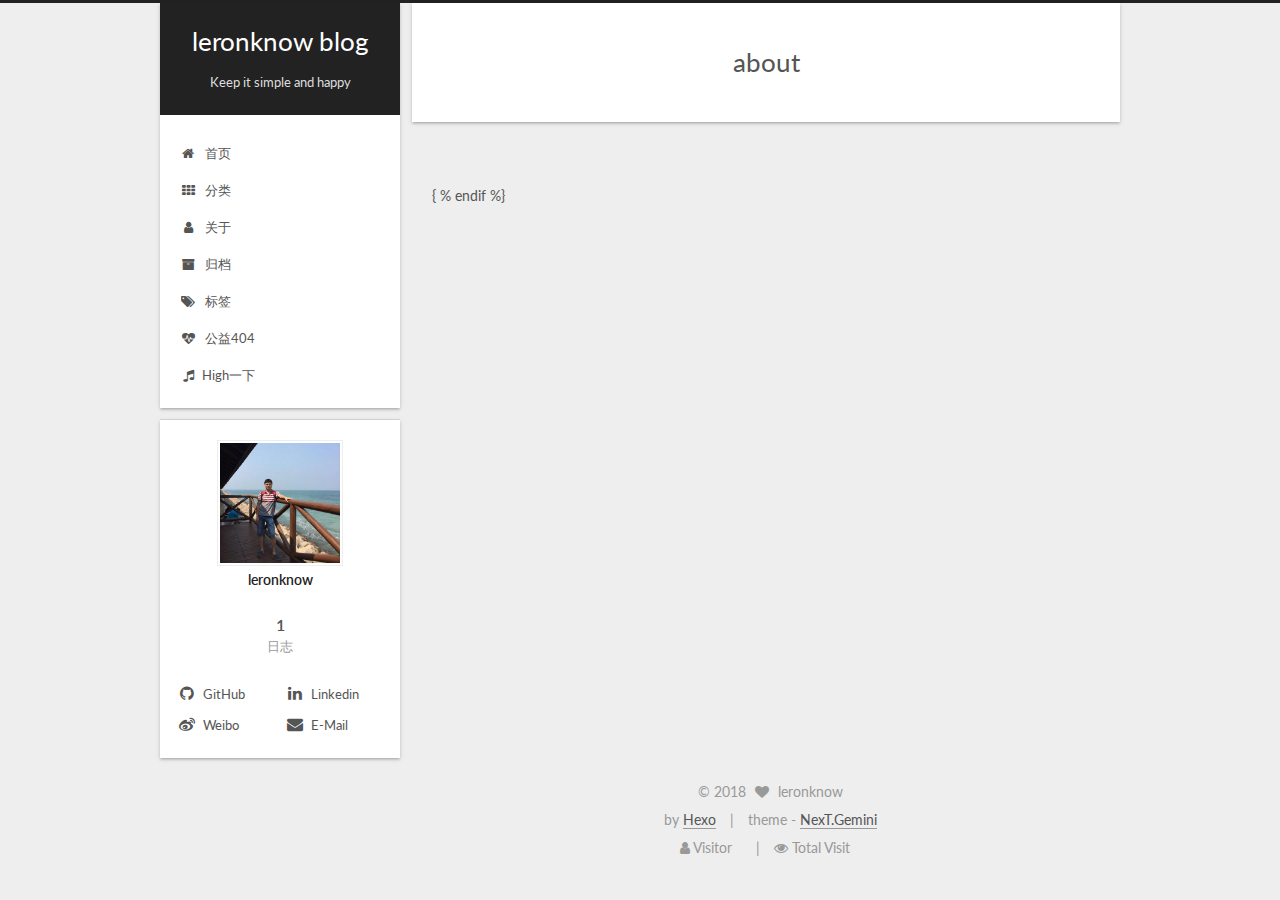
==== about/index.html @ 8113eff0 "Site updated: 2018-07-20 17:19:11" ====
<!DOCTYPE html>



  


<html class="theme-next gemini use-motion" lang="zh-Hans">
<head>
  <meta charset="UTF-8"/>
<meta http-equiv="X-UA-Compatible" content="IE=edge" />
<meta name="viewport" content="width=device-width, initial-scale=1, maximum-scale=1"/>
<meta name="theme-color" content="#222">









<meta http-equiv="Cache-Control" content="no-transform" />
<meta http-equiv="Cache-Control" content="no-siteapp" />















  
  
  <link href="/lib/fancybox/source/jquery.fancybox.css?v=2.1.5" rel="stylesheet" type="text/css" />




  
  
  
  

  
    
    
  

  

  

  

  

  
    
    
    <link href="//fonts.googleapis.com/css?family=Lato:300,300italic,400,400italic,700,700italic&subset=latin,latin-ext" rel="stylesheet" type="text/css">
  






<link href="/lib/font-awesome/css/font-awesome.min.css?v=4.6.2" rel="stylesheet" type="text/css" />

<link href="/css/main.css?v=5.1.2" rel="stylesheet" type="text/css" />


  <meta name="keywords" content="Hexo, NexT" />








  <link rel="shortcut icon" type="image/x-icon" href="/favicon.ico?v=5.1.2" />






<meta property="og:type" content="website">
<meta property="og:title" content="about">
<meta property="og:url" content="http://leronknow.github.io/about/index.html">
<meta property="og:site_name" content="leronknow blog">
<meta property="og:locale" content="zh-Hans">
<meta property="og:updated_time" content="2018-07-20T07:47:46.091Z">
<meta name="twitter:card" content="summary">
<meta name="twitter:title" content="about">



<script type="text/javascript" id="hexo.configurations">
  var NexT = window.NexT || {};
  var CONFIG = {
    root: '/',
    scheme: 'Gemini',
    sidebar: {"position":"left","display":"post","offset":12,"offset_float":12,"b2t":false,"scrollpercent":false,"onmobile":false},
    fancybox: true,
    tabs: true,
    motion: true,
    duoshuo: {
      userId: '0',
      author: '博主'
    },
    algolia: {
      applicationID: '',
      apiKey: '',
      indexName: '',
      hits: {"per_page":10},
      labels: {"input_placeholder":"Search for Posts","hits_empty":"We didn't find any results for the search: ${query}","hits_stats":"${hits} results found in ${time} ms"}
    }
  };
</script>



  <link rel="canonical" href="http://leronknow.github.io/about/"/>





  <title>about | leronknow blog</title>
  




<script>
  (function(i,s,o,g,r,a,m){i['GoogleAnalyticsObject']=r;i[r]=i[r]||function(){
            (i[r].q=i[r].q||[]).push(arguments)},i[r].l=1*new Date();a=s.createElement(o),
          m=s.getElementsByTagName(o)[0];a.async=1;a.src=g;m.parentNode.insertBefore(a,m)
  })(window,document,'script','https://www.google-analytics.com/analytics.js','ga');
  ga('create', 'UA-35193226-1', 'auto');
  ga('send', 'pageview');
</script>











</head>

<body itemscope itemtype="http://schema.org/WebPage" lang="zh-Hans">

  
  
    
  

  <div class="container sidebar-position-left page-post-detail ">
    <div class="headband"></div>

    <header id="header" class="header" itemscope itemtype="http://schema.org/WPHeader">
      <div class="header-inner"><div class="site-brand-wrapper">
  <div class="site-meta ">
    

    <div class="custom-logo-site-title">
      <a href="/"  class="brand" rel="start">
        <span class="logo-line-before"><i></i></span>
        <span class="site-title">leronknow blog</span>
        <span class="logo-line-after"><i></i></span>
      </a>
    </div>
      
        <p class="site-subtitle">Keep it simple and happy</p>
      
  </div>

  <div class="site-nav-toggle">
    <button>
      <span class="btn-bar"></span>
      <span class="btn-bar"></span>
      <span class="btn-bar"></span>
    </button>
  </div>
</div>

<nav class="site-nav">
  

  
    <ul id="menu" class="menu">
      
        
        <li class="menu-item menu-item-home">
          <a href="/" rel="section">
            
              <i class="menu-item-icon fa fa-fw fa-home"></i> <br />
            
            首页
          </a>
        </li>
      
        
        <li class="menu-item menu-item-categories">
          <a href="/categories/" rel="section">
            
              <i class="menu-item-icon fa fa-fw fa-th"></i> <br />
            
            分类
          </a>
        </li>
      
        
        <li class="menu-item menu-item-about">
          <a href="/about/" rel="section">
            
              <i class="menu-item-icon fa fa-fw fa-user"></i> <br />
            
            关于
          </a>
        </li>
      
        
        <li class="menu-item menu-item-archives">
          <a href="/archives/" rel="section">
            
              <i class="menu-item-icon fa fa-fw fa-archive"></i> <br />
            
            归档
          </a>
        </li>
      
        
        <li class="menu-item menu-item-tags">
          <a href="/tags/" rel="section">
            
              <i class="menu-item-icon fa fa-fw fa-tags"></i> <br />
            
            标签
          </a>
        </li>
      
        
        <li class="menu-item menu-item-commonweal">
          <a href="/404.html" rel="section">
            
              <i class="menu-item-icon fa fa-fw fa-heartbeat"></i> <br />
            
            公益404
          </a>
        </li>
      

      
      <li class="menu-item"> <a title="把这个链接拖到你的Chrome收藏夹工具栏中" href='javascript:(function() {
          function c() {
              var e = document.createElement("link");
              e.setAttribute("type", "text/css");
              e.setAttribute("rel", "stylesheet");
              e.setAttribute("href", f);
              e.setAttribute("class", l);
              document.body.appendChild(e)
          }

          function h() {
              var e = document.getElementsByClassName(l);
              for (var t = 0; t < e.length; t++) {
                  document.body.removeChild(e[t])
              }
          }

          function p() {
              var e = document.createElement("div");
              e.setAttribute("class", a);
              document.body.appendChild(e);
              setTimeout(function() {
                  document.body.removeChild(e)
              }, 100)
          }

          function d(e) {
              return {
                  height : e.offsetHeight,
                  width : e.offsetWidth
              }
          }

          function v(i) {
              var s = d(i);
              return s.height > e && s.height < n && s.width > t && s.width < r
          }

          function m(e) {
              var t = e;
              var n = 0;
              while (!!t) {
                  n += t.offsetTop;
                  t = t.offsetParent
              }
              return n
          }

          function g() {
              var e = document.documentElement;
              if (!!window.innerWidth) {
                  return window.innerHeight
              } else if (e && !isNaN(e.clientHeight)) {
                  return e.clientHeight
              }
              return 0
          }

          function y() {
              if (window.pageYOffset) {
                  return window.pageYOffset
              }
              return Math.max(document.documentElement.scrollTop, document.body.scrollTop)
          }

          function E(e) {
              var t = m(e);
              return t >= w && t <= b + w
          }

          function S() {
              var e = document.createElement("audio");
              e.setAttribute("class", l);
              e.src = i;
              e.loop = false;
              e.addEventListener("canplay", function() {
                  setTimeout(function() {
                      x(k)
                  }, 500);
                  setTimeout(function() {
                      N();
                      p();
                      for (var e = 0; e < O.length; e++) {
                          T(O[e])
                      }
                  }, 15500)
              }, true);
              e.addEventListener("ended", function() {
                  N();
                  h()
              }, true);
              e.innerHTML = " <p>If you are reading this, it is because your browser does not support the audio element. We recommend that you get a new browser.</p> <p>";
              document.body.appendChild(e);
              e.play()
          }

          function x(e) {
              e.className += " " + s + " " + o
          }

          function T(e) {
              e.className += " " + s + " " + u[Math.floor(Math.random() * u.length)]
          }

          function N() {
              var e = document.getElementsByClassName(s);
              var t = new RegExp("\\b" + s + "\\b");
              for (var n = 0; n < e.length; ) {
                  e[n].className = e[n].className.replace(t, "")
              }
          }

          var e = 30;
          var t = 30;
          var n = 350;
          var r = 350;
          var i = "//7xuupy.com1.z0.glb.clouddn.com/tongxingSibel%20-%20Im%20Sorry.mp3";
          var s = "mw-harlem_shake_me";
          var o = "im_first";
          var u = ["im_drunk", "im_baked", "im_trippin", "im_blown"];
          var a = "mw-strobe_light";
          var f = "//s3.amazonaws.com/moovweb-marketing/playground/harlem-shake-style.css";
          var l = "mw_added_css";
          var b = g();
          var w = y();
          var C = document.getElementsByTagName("*");
          var k = null;
          for (var L = 0; L < C.length; L++) {
              var A = C[L];
              if (v(A)) {
                  if (E(A)) {
                      k = A;
                      break
                  }
              }
          }
          if (A === null) {
              console.warn("Could not find a node of the right size. Please try a different page.");
              return
          }
          c();
          S();
          var O = [];
          for (var L = 0; L < C.length; L++) {
              var A = C[L];
              if (v(A)) {
                  O.push(A)
              }
          }
          })()    '><i class="menu-item-icon fa fa-music fa-fw"></i>High一下</a> 
      </li>
    </ul>
  

  
</nav>



 </div>
    </header>

    <main id="main" class="main">
      <div class="main-inner">
        <div class="content-wrap">
          <div id="content" class="content">
            

  <div id="posts" class="posts-expand">
    
    
    
    <div class="post-block page">
      <header class="post-header">

	<h1 class="post-title" itemprop="name headline">about</h1>



</header>

      
      
      
      <div class="post-body">
        
        
          
        
      </div>
      
      
      
    </div>
    
    
    
  </div>


          </div>
          


          
  <div class="comments" id="comments">
    
      
        <div id="gitment-container"></div>
      { % endif %}
    
  </div>


        </div>
        
          
  
  <div class="sidebar-toggle">
    <div class="sidebar-toggle-line-wrap">
      <span class="sidebar-toggle-line sidebar-toggle-line-first"></span>
      <span class="sidebar-toggle-line sidebar-toggle-line-middle"></span>
      <span class="sidebar-toggle-line sidebar-toggle-line-last"></span>
    </div>
  </div>

  <aside id="sidebar" class="sidebar">
    
    <div class="sidebar-inner">

      

      

      <section class="site-overview sidebar-panel sidebar-panel-active">
        <div class="site-author motion-element" itemprop="author" itemscope itemtype="http://schema.org/Person">
          <img class="site-author-image" itemprop="image"
               src="/images/avator.jpg"
               alt="leronknow" />
          <p class="site-author-name" itemprop="name">leronknow</p>
           
              <p class="site-description motion-element" itemprop="description"></p>
          
        </div>
        <nav class="site-state motion-element">

          
            <div class="site-state-item site-state-posts">
              <a href="/archives/">
                <span class="site-state-item-count">1</span>
                <span class="site-state-item-name">日志</span>
              </a>
            </div>
          

          

          

        </nav>

        

        <div class="links-of-author motion-element">
          
            
              <span class="links-of-author-item">
                <a href="https://github.com/leronknow" target="_blank" title="GitHub">
                  
                    <i class="fa fa-fw fa-github"></i>
                  
                    
                      GitHub
                    
                </a>
              </span>
            
              <span class="links-of-author-item">
                <a href="https://www.linkedin.com/in/lee-hong-a2b19b5b/" target="_blank" title="Linkedin">
                  
                    <i class="fa fa-fw fa-linkedin"></i>
                  
                    
                      Linkedin
                    
                </a>
              </span>
            
              <span class="links-of-author-item">
                <a href="https://weibo.com/2160767914/profile" target="_blank" title="Weibo">
                  
                    <i class="fa fa-fw fa-weibo"></i>
                  
                    
                      Weibo
                    
                </a>
              </span>
            
              <span class="links-of-author-item">
                <a href="mailto:virgil.leehong@gmail.com" target="_blank" title="E-Mail">
                  
                    <i class="fa fa-fw fa-envelope"></i>
                  
                    
                      E-Mail
                    
                </a>
              </span>
            
          
        </div>

        
        

        
        

        


      </section>

      

      

    </div>
  </aside>


        
      </div>
    </main>

    <footer id="footer" class="footer">
      <div class="footer-inner">
        <div class="copyright" >
  
  &copy; 
  <span itemprop="copyrightYear">2018</span>
  <span class="with-love">
    <i class="fa fa-heart"></i>
  </span>
  <span class="author" itemprop="copyrightHolder">leronknow</span>
</div>


<div class="powered-by">
  by <a class="theme-link" href="https://hexo.io">Hexo</a> 
</div>

<div class="theme-info">
  theme -
  <a class="theme-link" href="https://github.com/iissnan/hexo-theme-next">
    NexT.Gemini
  </a>
</div>


        
<div class="busuanzi-count">
  <script async src="https://dn-lbstatics.qbox.me/busuanzi/2.3/busuanzi.pure.mini.js"></script>

  
    <span class="site-uv">
      <i class="fa fa-user"></i> Visitor
      <span class="busuanzi-value" id="busuanzi_value_site_uv"></span>
      
    </span>
  

  
    <span class="site-pv">
      <i class="fa fa-eye"></i> Total Visit
      <span class="busuanzi-value" id="busuanzi_value_site_pv"></span>
      
    </span>
  
</div>


        
      </div>
    </footer>

    
      <div class="back-to-top">
        <i class="fa fa-arrow-up"></i>
        
      </div>
    

  </div>

  

<script type="text/javascript">
  if (Object.prototype.toString.call(window.Promise) !== '[object Function]') {
    window.Promise = null;
  }
</script>









  












  
  <script type="text/javascript" src="/lib/jquery/index.js?v=2.1.3"></script>

  
  <script type="text/javascript" src="/lib/fastclick/lib/fastclick.min.js?v=1.0.6"></script>

  
  <script type="text/javascript" src="/lib/jquery_lazyload/jquery.lazyload.js?v=1.9.7"></script>

  
  <script type="text/javascript" src="/lib/velocity/velocity.min.js?v=1.2.1"></script>

  
  <script type="text/javascript" src="/lib/velocity/velocity.ui.min.js?v=1.2.1"></script>

  
  <script type="text/javascript" src="/lib/fancybox/source/jquery.fancybox.pack.js?v=2.1.5"></script>


  


  <script type="text/javascript" src="/js/src/utils.js?v=5.1.2"></script>

  <script type="text/javascript" src="/js/src/motion.js?v=5.1.2"></script>



  
  


  <script type="text/javascript" src="/js/src/affix.js?v=5.1.2"></script>

  <script type="text/javascript" src="/js/src/schemes/pisces.js?v=5.1.2"></script>



  
    <script type="text/javascript" src="/js/src/scrollspy.js?v=5.1.2"></script>
<script type="text/javascript" src="/js/src/post-details.js?v=5.1.2"></script>

  

  


  <script type="text/javascript" src="/js/src/bootstrap.js?v=5.1.2"></script>



  


  




	





  





  






  
  
  
  
  <link rel="stylesheet" href="https://imsun.github.io/gitment/style/default.css">
  <script src="https://imsun.github.io/gitment/dist/gitment.browser.js"></script>
  
    <script type="text/javascript">
      var gitment = new Gitment({
      id: document.location.href, 
      owner: '',
      repo: 'leronknow.github.io',
      oauth: {
        client_id: '4b26729f1fa3ad052979',
        client_secret: '918bb87c0d26df09d416c020983de6ca3f100f57',
      }});
      gitment.render('gitment-container');
    </script>
  


  





  

  

  

  

  

  

</body>
</html>
---- css/main.css ----
/* normalize.css v3.0.2 | MIT License | git.io/normalize */
html {
  font-family: sans-serif; /* 1 */
  -ms-text-size-adjust: 100%; /* 2 */
  -webkit-text-size-adjust: 100%; /* 2 */
}
body {
  margin: 0;
}
article,
aside,
details,
figcaption,
figure,
footer,
header,
hgroup,
main,
menu,
nav,
section,
summary {
  display: block;
}
audio,
canvas,
progress,
video {
  display: inline-block; /* 1 */
  vertical-align: baseline; /* 2 */
}
audio:not([controls]) {
  display: none;
  height: 0;
}
[hidden],
template {
  display: none;
}
a {
  background-color: transparent;
}
a:active,
a:hover {
  outline: 0;
}
abbr[title] {
  border-bottom: 1px dotted;
}
b,
strong {
  font-weight: bold;
}
dfn {
  font-style: italic;
}
h1 {
  font-size: 2em;
  margin: 0.67em 0;
}
mark {
  background: #ff0;
  color: #000;
}
small {
  font-size: 80%;
}
sub,
sup {
  font-size: 75%;
  line-height: 0;
  position: relative;
  vertical-align: baseline;
}
sup {
  top: -0.5em;
}
sub {
  bottom: -0.25em;
}
img {
  border: 0;
}
svg:not(:root) {
  overflow: hidden;
}
figure {
  margin: 1em 40px;
}
hr {
  -moz-box-sizing: content-box;
  box-sizing: content-box;
  height: 0;
}
pre {
  overflow: auto;
}
code,
kbd,
pre,
samp {
  font-family: monospace, monospace;
  font-size: 1em;
}
button,
input,
optgroup,
select,
textarea {
  color: inherit; /* 1 */
  font: inherit; /* 2 */
  margin: 0; /* 3 */
}
button {
  overflow: visible;
}
button,
select {
  text-transform: none;
}
button,
html input[type="button"],
input[type="reset"],
input[type="submit"] {
  -webkit-appearance: button; /* 2 */
  cursor: pointer; /* 3 */
}
button[disabled],
html input[disabled] {
  cursor: default;
}
button::-moz-focus-inner,
input::-moz-focus-inner {
  border: 0;
  padding: 0;
}
input {
  line-height: normal;
}
input[type="checkbox"],
input[type="radio"] {
  box-sizing: border-box; /* 1 */
  padding: 0; /* 2 */
}
input[type="number"]::-webkit-inner-spin-button,
input[type="number"]::-webkit-outer-spin-button {
  height: auto;
}
input[type="search"] {
  -webkit-appearance: textfield; /* 1 */
  -moz-box-sizing: content-box;
  -webkit-box-sizing: content-box; /* 2 */
  box-sizing: content-box;
}
input[type="search"]::-webkit-search-cancel-button,
input[type="search"]::-webkit-search-decoration {
  -webkit-appearance: none;
}
fieldset {
  border: 1px solid #c0c0c0;
  margin: 0 2px;
  padding: 0.35em 0.625em 0.75em;
}
legend {
  border: 0; /* 1 */
  padding: 0; /* 2 */
}
textarea {
  overflow: auto;
}
optgroup {
  font-weight: bold;
}
table {
  border-collapse: collapse;
  border-spacing: 0;
}
td,
th {
  padding: 0;
}
::selection {
  background: #262a30;
  color: #fff;
}
body {
  position: relative;
  font-family: 'Lato', "PingFang SC", "Microsoft YaHei", sans-serif;
  font-size: 14px;
  line-height: 2;
  color: #555;
  background: #eee;
}
@media (max-width: 767px) {
  body {
    padding-right: 0 !important;
  }
}
@media (min-width: 768px) and (max-width: 991px) {
  body {
    padding-right: 0 !important;
  }
}
@media (min-width: 1600px) {
  body {
    font-size: 16px;
  }
}
h1,
h2,
h3,
h4,
h5,
h6 {
  margin: 0;
  padding: 0;
  font-weight: bold;
  line-height: 1.5;
  font-family: 'Lato', "PingFang SC", "Microsoft YaHei", sans-serif;
}
h2,
h3,
h4,
h5,
h6 {
  margin: 20px 0 15px;
}
h1 {
  font-size: 22px;
}
@media (max-width: 767px) {
  h1 {
    font-size: 18px;
  }
}
h2 {
  font-size: 20px;
}
@media (max-width: 767px) {
  h2 {
    font-size: 16px;
  }
}
h3 {
  font-size: 18px;
}
@media (max-width: 767px) {
  h3 {
    font-size: 14px;
  }
}
h4 {
  font-size: 16px;
}
@media (max-width: 767px) {
  h4 {
    font-size: 12px;
  }
}
h5 {
  font-size: 14px;
}
@media (max-width: 767px) {
  h5 {
    font-size: 10px;
  }
}
h6 {
  font-size: 12px;
}
@media (max-width: 767px) {
  h6 {
    font-size: 8px;
  }
}
p {
  margin: 0 0 20px 0;
}
a {
  color: #555;
  text-decoration: none;
  border-bottom: 1px solid #999;
  word-wrap: break-word;
}
a:hover {
  color: #222;
  border-bottom-color: #222;
}
blockquote {
  margin: 0;
  padding: 0;
}
img {
  display: block;
  margin: auto;
  max-width: 100%;
  height: auto;
}
hr {
  margin: 40px 0;
  height: 3px;
  border: none;
  background-color: #ddd;
  background-image: repeating-linear-gradient(-45deg, #fff, #fff 4px, transparent 4px, transparent 8px);
}
blockquote {
  padding: 0 15px;
  color: #666;
  border-left: 4px solid #ddd;
}
blockquote cite::before {
  content: "-";
  padding: 0 5px;
}
dt {
  font-weight: 700;
}
dd {
  margin: 0;
  padding: 0;
}
.text-left {
  text-align: left;
}
.text-center {
  text-align: center;
}
.text-right {
  text-align: right;
}
.text-justify {
  text-align: justify;
}
.text-nowrap {
  white-space: nowrap;
}
.text-lowercase {
  text-transform: lowercase;
}
.text-uppercase {
  text-transform: uppercase;
}
.text-capitalize {
  text-transform: capitalize;
}
.center-block {
  display: block;
  margin-left: auto;
  margin-right: auto;
}
.clearfix:before,
.clearfix:after {
  content: " ";
  display: table;
}
.clearfix:after {
  clear: both;
}
.pullquote {
  width: 45%;
}
.pullquote.left {
  float: left;
  margin-left: 5px;
  margin-right: 10px;
}
.pullquote.right {
  float: right;
  margin-left: 10px;
  margin-right: 5px;
}
.affix.affix.affix {
  position: fixed;
}
.translation {
  margin-top: -20px;
  font-size: 14px;
  color: #999;
}
.scrollbar-measure {
  width: 100px;
  height: 100px;
  overflow: scroll;
  position: absolute;
  top: -9999px;
}
.use-motion .motion-element {
  opacity: 0;
}
table {
  margin: 20px 0;
  width: 100%;
  border-collapse: collapse;
  border-spacing: 0;
  border: 1px solid #ddd;
  font-size: 14px;
  table-layout: fixed;
  word-wrap: break-all;
}
table>tbody>tr:nth-of-type(odd) {
  background-color: #f9f9f9;
}
table>tbody>tr:hover {
  background-color: #f5f5f5;
}
caption,
th,
td {
  padding: 8px;
  text-align: left;
  vertical-align: middle;
  font-weight: normal;
}
th,
td {
  border-bottom: 3px solid #ddd;
  border-right: 1px solid #eee;
}
th {
  padding-bottom: 10px;
  font-weight: 700;
}
td {
  border-bottom-width: 1px;
}
html,
body {
  height: 100%;
}
.container {
  position: relative;
  min-height: 100%;
}
.header-inner {
  margin: 0 auto;
  padding: 100px 0 70px;
  width: calc(100% - 252px);
}
@media (min-width: 1600px) {
  .container .header-inner {
    width: 900px;
  }
}
.main {
  padding-bottom: 150px;
}
.main-inner {
  margin: 0 auto;
  width: calc(100% - 252px);
}
@media (min-width: 1600px) {
  .container .main-inner {
    width: 900px;
  }
}
.footer {
  position: absolute;
  left: 0;
  bottom: 0;
  width: 100%;
  min-height: 50px;
}
.footer-inner {
  box-sizing: border-box;
  margin: 20px auto;
  width: calc(100% - 252px);
}
@media (min-width: 1600px) {
  .container .footer-inner {
    width: 900px;
  }
}
pre,
.highlight {
  overflow: auto;
  margin: 20px 0;
  padding: 0;
  font-size: 13px;
  color: #c5c8c6;
  background: #1d1f21;
  line-height: 1.6;
}
pre,
code {
  font-family: consolas, Menlo, "PingFang SC", "Microsoft YaHei", monospace;
}
code {
  padding: 2px 4px;
  word-wrap: break-word;
  color: #555;
  background: #eee;
  border-radius: 3px;
  font-size: 13px;
}
pre code {
  padding: 0;
  color: #c5c8c6;
  background: none;
  text-shadow: none;
}
.highlight {
  border-radius: 1px;
}
.highlight pre {
  border: none;
  margin: 0;
  padding: 10px 0;
}
.highlight table {
  margin: 0;
  width: auto;
  border: none;
}
.highlight td {
  border: none;
  padding: 0;
}
.highlight figcaption {
  font-size: 1em;
  color: #c5c8c6;
  line-height: 1em;
  margin-bottom: 1em;
}
.highlight figcaption:before,
.highlight figcaption:after {
  content: " ";
  display: table;
}
.highlight figcaption:after {
  clear: both;
}
.highlight figcaption a {
  float: right;
  color: #c5c8c6;
}
.highlight figcaption a:hover {
  border-bottom-color: #c5c8c6;
}
.highlight .gutter pre {
  padding-left: 10px;
  padding-right: 10px;
  color: #888f96;
  text-align: right;
  background-color: #000;
}
.highlight .code pre {
  width: 100%;
  padding-left: 10px;
  padding-right: 10px;
  background-color: #1d1f21;
}
.highlight .line {
  height: 20px;
}
.gutter {
  -webkit-user-select: none;
  -moz-user-select: none;
  -ms-user-select: none;
  user-select: none;
}
.gist table {
  width: auto;
}
.gist table td {
  border: none;
}
pre .deletion {
  background: #008000;
}
pre .addition {
  background: #800000;
}
pre .meta {
  color: #b294bb;
}
pre .comment {
  color: #969896;
}
pre .variable,
pre .attribute,
pre .tag,
pre .regexp,
pre .ruby .constant,
pre .xml .tag .title,
pre .xml .pi,
pre .xml .doctype,
pre .html .doctype,
pre .css .id,
pre .css .class,
pre .css .pseudo {
  color: #c66;
}
pre .number,
pre .preprocessor,
pre .built_in,
pre .literal,
pre .params,
pre .constant,
pre .command {
  color: #de935f;
}
pre .ruby .class .title,
pre .css .rules .attribute,
pre .string,
pre .value,
pre .inheritance,
pre .header,
pre .ruby .symbol,
pre .xml .cdata,
pre .special,
pre .number,
pre .formula {
  color: #b5bd68;
}
pre .title,
pre .css .hexcolor {
  color: #8abeb7;
}
pre .function,
pre .python .decorator,
pre .python .title,
pre .ruby .function .title,
pre .ruby .title .keyword,
pre .perl .sub,
pre .javascript .title,
pre .coffeescript .title {
  color: #81a2be;
}
pre .keyword,
pre .javascript .function {
  color: #b294bb;
}
.full-image.full-image.full-image {
  border: none;
  max-width: 100%;
  width: auto;
  margin: 20px auto;
}
@media (min-width: 992px) {
  .full-image.full-image.full-image {
    max-width: none;
    width: 118%;
    margin: 0 -9%;
  }
}
.blockquote-center,
.page-home .post-type-quote blockquote,
.page-post-detail .post-type-quote blockquote {
  position: relative;
  margin: 40px 0;
  padding: 0;
  border-left: none;
  text-align: center;
}
.blockquote-center::before,
.page-home .post-type-quote blockquote::before,
.page-post-detail .post-type-quote blockquote::before,
.blockquote-center::after,
.page-home .post-type-quote blockquote::after,
.page-post-detail .post-type-quote blockquote::after {
  position: absolute;
  content: ' ';
  display: block;
  width: 100%;
  height: 24px;
  opacity: 0.2;
  background-repeat: no-repeat;
  background-position: 0 -6px;
  background-size: 22px 22px;
}
.blockquote-center::before,
.page-home .post-type-quote blockquote::before,
.page-post-detail .post-type-quote blockquote::before {
  top: -20px;
  background-image: url("../images/quote-l.svg");
  border-top: 1px solid #ccc;
}
.blockquote-center::after,
.page-home .post-type-quote blockquote::after,
.page-post-detail .post-type-quote blockquote::after {
  bottom: -20px;
  background-image: url("../images/quote-r.svg");
  border-bottom: 1px solid #ccc;
  background-position: 100% 8px;
}
.blockquote-center p,
.page-home .post-type-quote blockquote p,
.page-post-detail .post-type-quote blockquote p,
.blockquote-center div,
.page-home .post-type-quote blockquote div,
.page-post-detail .post-type-quote blockquote div {
  text-align: center;
}
.post .post-body .group-picture img {
  box-sizing: border-box;
  padding: 0 3px;
  border: none;
}
.post .group-picture-row {
  overflow: hidden;
  margin-top: 6px;
}
.post .group-picture-row:first-child {
  margin-top: 0;
}
.post .group-picture-column {
  float: left;
}
.page-post-detail .post-body .group-picture-column {
  float: none;
  margin-top: 10px;
  width: auto !important;
}
.page-post-detail .post-body .group-picture-column img {
  margin: 0 auto;
}
.page-archive .group-picture-container {
  overflow: hidden;
}
.page-archive .group-picture-row {
  float: left;
}
.page-archive .group-picture-row:first-child {
  margin-top: 6px;
}
.page-archive .group-picture-column {
  max-width: 150px;
  max-height: 150px;
}
.post-body .note {
  position: relative;
  padding: 15px;
  margin-bottom: 20px;
  border: 1px solid #eee;
  border-left-width: 5px;
  border-radius: 3px;
}
.post-body .note h2,
.post-body .note h3,
.post-body .note h4,
.post-body .note h5,
.post-body .note h6 {
  margin-top: 0;
  margin-bottom: 0;
  border-bottom: initial;
  padding-top: 0 !important;
}
.post-body .note p:first-child,
.post-body .note ul:first-child,
.post-body .note ol:first-child,
.post-body .note table:first-child,
.post-body .note pre:first-child,
.post-body .note blockquote:first-child {
  margin-top: 0;
}
.post-body .note p:last-child,
.post-body .note ul:last-child,
.post-body .note ol:last-child,
.post-body .note table:last-child,
.post-body .note pre:last-child,
.post-body .note blockquote:last-child {
  margin-bottom: 0;
}
.post-body .note.default {
  border-left-color: #777;
}
.post-body .note.default h2,
.post-body .note.default h3,
.post-body .note.default h4,
.post-body .note.default h5,
.post-body .note.default h6 {
  color: #777;
}
.post-body .note.primary {
  border-left-color: #6f42c1;
}
.post-body .note.primary h2,
.post-body .note.primary h3,
.post-body .note.primary h4,
.post-body .note.primary h5,
.post-body .note.primary h6 {
  color: #6f42c1;
}
.post-body .note.info {
  border-left-color: #428bca;
}
.post-body .note.info h2,
.post-body .note.info h3,
.post-body .note.info h4,
.post-body .note.info h5,
.post-body .note.info h6 {
  color: #428bca;
}
.post-body .note.success {
  border-left-color: #5cb85c;
}
.post-body .note.success h2,
.post-body .note.success h3,
.post-body .note.success h4,
.post-body .note.success h5,
.post-body .note.success h6 {
  color: #5cb85c;
}
.post-body .note.warning {
  border-left-color: #f0ad4e;
}
.post-body .note.warning h2,
.post-body .note.warning h3,
.post-body .note.warning h4,
.post-body .note.warning h5,
.post-body .note.warning h6 {
  color: #f0ad4e;
}
.post-body .note.danger {
  border-left-color: #d9534f;
}
.post-body .note.danger h2,
.post-body .note.danger h3,
.post-body .note.danger h4,
.post-body .note.danger h5,
.post-body .note.danger h6 {
  color: #d9534f;
}
.post-body .label {
  display: inline;
  padding: 0 2px;
  white-space: nowrap;
}
.post-body .label.default {
  background-color: #f0f0f0;
}
.post-body .label.primary {
  background-color: #efe6f7;
}
.post-body .label.info {
  background-color: #e5f2f8;
}
.post-body .label.success {
  background-color: #e7f4e9;
}
.post-body .label.warning {
  background-color: #fcf6e1;
}
.post-body .label.danger {
  background-color: #fae8eb;
}
.post-body .tabs {
  position: relative;
  display: block;
  margin-bottom: 20px;
  padding-top: 10px;
}
.post-body .tabs ul.nav-tabs {
  margin: 0;
  padding: 0;
  display: flex;
  margin-bottom: -1px;
}
@media (max-width: 413px) {
  .post-body .tabs ul.nav-tabs {
    display: block;
    margin-bottom: 5px;
  }
}
.post-body .tabs ul.nav-tabs li.tab {
  list-style-type: none !important;
  margin: 0 0.25em 0 0;
  border-top: 3px solid transparent;
  border-left: 1px solid transparent;
  border-right: 1px solid transparent;
}
@media (max-width: 413px) {
  .post-body .tabs ul.nav-tabs li.tab {
    margin: initial;
    border-top: 1px solid transparent;
    border-left: 3px solid transparent;
    border-right: 1px solid transparent;
    border-bottom: 1px solid transparent;
  }
}
.post-body .tabs ul.nav-tabs li.tab a {
  outline: 0;
  border-bottom: initial;
  display: block;
  line-height: 1.8em;
  padding: 0.25em 0.75em;
  transition-duration: 0.2s;
  transition-timing-function: ease-out;
  transition-delay: 0s;
}
.post-body .tabs ul.nav-tabs li.tab a i {
  width: 1.285714285714286em;
}
.post-body .tabs ul.nav-tabs li.tab.active {
  border-top: 3px solid #fc6423;
  border-left: 1px solid #ddd;
  border-right: 1px solid #ddd;
  background-color: #fff;
}
@media (max-width: 413px) {
  .post-body .tabs ul.nav-tabs li.tab.active {
    border-top: 1px solid #ddd;
    border-left: 3px solid #fc6423;
    border-right: 1px solid #ddd;
    border-bottom: 1px solid #ddd;
  }
}
.post-body .tabs ul.nav-tabs li.tab.active a {
  cursor: default;
  color: #555;
}
.post-body .tabs .tab-content {
  background-color: #fff;
}
.post-body .tabs .tab-content .tab-pane {
  border: 1px solid #ddd;
  padding: 20px 20px 0 20px;
}
.post-body .tabs .tab-content .tab-pane:not(.active) {
  display: none !important;
}
.post-body .tabs .tab-content .tab-pane.active {
  display: block !important;
}
.btn {
  display: inline-block;
  padding: 0 20px;
  font-size: 14px;
  color: #fff;
  background: #222;
  border: 2px solid #555;
  text-decoration: none;
  border-radius: 0;
  transition-property: background-color;
  transition-duration: 0.2s;
  transition-timing-function: ease-in-out;
  transition-delay: 0s;
}
.btn:hover,
.post-button .btn:hover {
  border-color: #222;
  color: #fff;
  background: #222;
}
.btn-bar {
  display: block;
  width: 22px;
  height: 2px;
  background: #555;
  border-radius: 1px;
}
.btn-bar+.btn-bar {
  margin-top: 4px;
}
.pagination {
  margin: 120px 0 40px;
  text-align: center;
  border-top: 1px solid #eee;
}
.page-number-basic,
.pagination .prev,
.pagination .next,
.pagination .page-number,
.pagination .space {
  display: inline-block;
  position: relative;
  top: -1px;
  margin: 0 10px;
  padding: 0 10px;
  line-height: 30px;
}
@media (max-width: 767px) {
  .page-number-basic,
  .pagination .prev,
  .pagination .next,
  .pagination .page-number,
  .pagination .space {
    margin: 0 5px;
  }
}
.pagination .prev,
.pagination .next,
.pagination .page-number {
  border-bottom: 0;
  border-top: 1px solid #eee;
  transition-property: border-color;
  transition-duration: 0.2s;
  transition-timing-function: ease-in-out;
  transition-delay: 0s;
}
.pagination .prev:hover,
.pagination .next:hover,
.pagination .page-number:hover {
  border-top-color: #222;
}
.pagination .space {
  padding: 0;
  margin: 0;
}
.pagination .prev {
  margin-left: 0;
}
.pagination .next {
  margin-right: 0;
}
.pagination .page-number.current {
  color: #fff;
  background: #ccc;
  border-top-color: #ccc;
}
@media (max-width: 767px) {
  .pagination {
    border-top: none;
  }
  .pagination .prev,
  .pagination .next,
  .pagination .page-number {
    margin-bottom: 10px;
    border-top: 0;
    border-bottom: 1px solid #eee;
  }
  .pagination .prev:hover,
  .pagination .next:hover,
  .pagination .page-number:hover {
    border-bottom-color: #222;
  }
}
.comments {
  margin: 60px 20px 0;
}
.tag-cloud {
  text-align: center;
}
.tag-cloud a {
  display: inline-block;
  margin: 10px;
}
.back-to-top {
  box-sizing: border-box;
  position: fixed;
  bottom: -100px;
  right: 30px;
  z-index: 1050;
  padding: 0 6px;
  width: 24px;
  background: #222;
  font-size: 12px;
  opacity: 0.6;
  color: #fff;
  cursor: pointer;
  text-align: center;
  -webkit-transform: translateZ(0);
  transition-property: bottom;
  transition-duration: 0.2s;
  transition-timing-function: ease-in-out;
  transition-delay: 0s;
}
@media (min-width: 768px) and (max-width: 991px) {
  .back-to-top {
    display: none !important;
  }
}
@media (max-width: 767px) {
  .back-to-top {
    display: none !important;
  }
}
.back-to-top.back-to-top-on {
  bottom: 30px;
}
.header {
  background: transparent;
}
.header-inner {
  position: relative;
}
.headband {
  height: 3px;
  background: #222;
}
.site-meta {
  margin: 0;
  text-align: center;
}
@media (max-width: 767px) {
  .site-meta {
    text-align: center;
  }
}
.brand {
  position: relative;
  display: inline-block;
  padding: 0 40px;
  color: #fff;
  background: #222;
  border-bottom: none;
}
.brand:hover {
  color: #fff;
}
.logo {
  display: inline-block;
  margin-right: 5px;
  line-height: 36px;
  vertical-align: top;
}
.site-title {
  display: inline-block;
  vertical-align: top;
  line-height: 36px;
  font-size: 26px;
  font-weight: normal;
  font-family: 'Lato', "PingFang SC", "Microsoft YaHei", sans-serif;
}
.site-subtitle {
  margin-top: 10px;
  font-size: 13px;
  color: #ddd;
}
.use-motion .brand {
  opacity: 0;
}
.use-motion .logo,
.use-motion .site-title,
.use-motion .site-subtitle {
  opacity: 0;
  position: relative;
  top: -10px;
}
.site-nav-toggle {
  display: none;
  position: absolute;
  top: 10px;
  left: 10px;
}
@media (max-width: 767px) {
  .site-nav-toggle {
    display: block;
  }
}
.site-nav-toggle button {
  margin-top: 2px;
  padding: 9px 10px;
  background: transparent;
  border: none;
}
@media (max-width: 767px) {
  .site-nav {
    display: none;
    margin: 0 -10px;
    padding: 0 10px;
    clear: both;
    border-top: 1px solid #ddd;
  }
}
@media (min-width: 768px) and (max-width: 991px) {
  .site-nav {
    display: block !important;
  }
}
@media (min-width: 992px) {
  .site-nav {
    display: block !important;
  }
}
.menu {
  margin-top: 20px;
  padding-left: 0;
  text-align: center;
}
.menu .menu-item {
  display: inline-block;
  margin: 0 10px;
  list-style: none;
}
@media screen and (max-width: 767px) {
  .menu .menu-item {
    margin-top: 10px;
  }
}
.menu .menu-item a {
  display: block;
  font-size: 13px;
  line-height: inherit;
  border-bottom: 1px solid transparent;
  transition-property: border-color;
  transition-duration: 0.2s;
  transition-timing-function: ease-in-out;
  transition-delay: 0s;
}
.menu .menu-item a:hover,
.menu-item-active a {
  border-bottom-color: #222;
}
.menu .menu-item .fa {
  margin-right: 5px;
}
.use-motion .menu-item {
  opacity: 0;
}
.post-body {
  font-family: 'Lato', "PingFang SC", "Microsoft YaHei", sans-serif;
}
@media (max-width: 767px) {
  .post-body {
    word-break: break-word;
  }
}
.post-body .fancybox img {
  display: block !important;
  margin: 0 auto;
  cursor: pointer;
  cursor: zoom-in;
  cursor: -webkit-zoom-in;
}
.post-body .image-caption,
.post-body .figure .caption {
  margin: 10px auto 15px;
  text-align: center;
  font-size: 14px;
  color: #999;
  font-weight: bold;
  line-height: 1;
}
.post-sticky-flag {
  display: inline-block;
  font-size: 16px;
  -ms-transform: rotate(30deg);
  -webkit-transform: rotate(30deg);
  -moz-transform: rotate(30deg);
  -ms-transform: rotate(30deg);
  -o-transform: rotate(30deg);
  transform: rotate(30deg);
}
.posts-expand {
  padding-top: 40px;
}
@media (max-width: 767px) {
  .posts-expand {
    margin: 0 20px;
  }
  .post-body pre {
    padding: 10px;
  }
  .post-body pre .gutter pre {
    padding-right: 10px;
  }
  .post-body .highlight {
    margin-left: 0px;
    margin-right: 0px;
    padding: 0;
  }
  .post-body .highlight .gutter pre {
    padding-right: 10px;
  }
}
@media (min-width: 992px) {
  .posts-expand .post-body {
    text-align: justify;
  }
}
.posts-expand .post-body h2,
.posts-expand .post-body h3,
.posts-expand .post-body h4,
.posts-expand .post-body h5,
.posts-expand .post-body h6 {
  padding-top: 10px;
}
.posts-expand .post-body h2 .header-anchor,
.posts-expand .post-body h3 .header-anchor,
.posts-expand .post-body h4 .header-anchor,
.posts-expand .post-body h5 .header-anchor,
.posts-expand .post-body h6 .header-anchor {
  float: right;
  margin-left: 10px;
  color: #ccc;
  border-bottom-style: none;
  visibility: hidden;
}
.posts-expand .post-body h2 .header-anchor:hover,
.posts-expand .post-body h3 .header-anchor:hover,
.posts-expand .post-body h4 .header-anchor:hover,
.posts-expand .post-body h5 .header-anchor:hover,
.posts-expand .post-body h6 .header-anchor:hover {
  color: inherit;
}
.posts-expand .post-body h2:hover .header-anchor,
.posts-expand .post-body h3:hover .header-anchor,
.posts-expand .post-body h4:hover .header-anchor,
.posts-expand .post-body h5:hover .header-anchor,
.posts-expand .post-body h6:hover .header-anchor {
  visibility: visible;
}
.posts-expand .post-body ul li {
  list-style: circle;
}
.posts-expand .post-body img {
  box-sizing: border-box;
  margin: auto;
  padding: 3px;
  border: 1px solid #ddd;
}
.posts-expand .fancybox img {
  margin: 0 auto;
}
@media (max-width: 767px) {
  .posts-collapse {
    margin: 0 20px;
  }
  .posts-collapse .post-title,
  .posts-collapse .post-meta {
    display: block;
    width: auto;
    text-align: left;
  }
}
.posts-collapse {
  position: relative;
  z-index: 1010;
  margin-left: 55px;
}
.posts-collapse::after {
  content: " ";
  position: absolute;
  top: 20px;
  left: 0;
  margin-left: -2px;
  width: 4px;
  height: 100%;
  background: #f5f5f5;
  z-index: -1;
}
@media (max-width: 767px) {
  .posts-collapse {
    margin: 0 20px;
  }
}
.posts-collapse .collection-title {
  position: relative;
  margin: 60px 0;
}
.posts-collapse .collection-title h1,
.posts-collapse .collection-title h2 {
  margin-left: 20px;
}
.posts-collapse .collection-title small {
  color: #bbb;
  margin-left: 5px;
}
.posts-collapse .collection-title::before {
  content: " ";
  position: absolute;
  left: 0;
  top: 50%;
  margin-left: -4px;
  margin-top: -4px;
  width: 8px;
  height: 8px;
  background: #bbb;
  border-radius: 50%;
}
.posts-collapse .post {
  margin: 30px 0;
}
.posts-collapse .post-header {
  position: relative;
  transition-duration: 0.2s;
  transition-timing-function: ease-in-out;
  transition-delay: 0s;
  transition-property: border;
  border-bottom: 1px dashed #ccc;
}
.posts-collapse .post-header::before {
  content: " ";
  position: absolute;
  left: 0;
  top: 12px;
  width: 6px;
  height: 6px;
  margin-left: -4px;
  background: #bbb;
  border-radius: 50%;
  border: 1px solid #fff;
  transition-duration: 0.2s;
  transition-timing-function: ease-in-out;
  transition-delay: 0s;
  transition-property: background;
}
.posts-collapse .post-header:hover {
  border-bottom-color: #666;
}
.posts-collapse .post-header:hover::before {
  background: #222;
}
.posts-collapse .post-meta {
  position: absolute;
  font-size: 12px;
  left: 20px;
  top: 5px;
}
.posts-collapse .post-comments-count {
  display: none;
}
.posts-collapse .post-title {
  margin-left: 60px;
  font-size: 16px;
  font-weight: normal;
  line-height: inherit;
}
.posts-collapse .post-title::after {
  margin-left: 3px;
  opacity: 0.6;
}
.posts-collapse .post-title a {
  color: #666;
  border-bottom: none;
}
.page-home .post-type-quote .post-header,
.page-post-detail .post-type-quote .post-header,
.page-home .post-type-quote .post-tags,
.page-post-detail .post-type-quote .post-tags {
  display: none;
}
.posts-expand .post-title {
  font-size: 26px;
  text-align: center;
  word-break: break-word;
  font-weight: 400;
}
@media (max-width: 767px) {
  .posts-expand .post-title {
    font-size: 22px;
  }
}
.posts-expand .post-title-link {
  display: inline-block;
  position: relative;
  color: #555;
  border-bottom: none;
  line-height: 1.2;
  vertical-align: top;
}
.posts-expand .post-title-link::before {
  content: "";
  position: absolute;
  width: 100%;
  height: 2px;
  bottom: 0;
  left: 0;
  background-color: #000;
  visibility: hidden;
  -webkit-transform: scaleX(0);
  -moz-transform: scaleX(0);
  -ms-transform: scaleX(0);
  -o-transform: scaleX(0);
  transform: scaleX(0);
  transition-duration: 0.2s;
  transition-timing-function: ease-in-out;
  transition-delay: 0s;
}
.posts-expand .post-title-link:hover::before {
  visibility: visible;
  -webkit-transform: scaleX(1);
  -moz-transform: scaleX(1);
  -ms-transform: scaleX(1);
  -o-transform: scaleX(1);
  transform: scaleX(1);
}
.posts-expand .post-title-link .fa {
  font-size: 16px;
}
.posts-expand .post-meta {
  margin: 3px 0 60px 0;
  color: #999;
  font-family: 'Lato', "PingFang SC", "Microsoft YaHei", sans-serif;
  font-size: 12px;
  text-align: center;
}
.posts-expand .post-meta .post-category-list {
  display: inline-block;
  margin: 0;
  padding: 3px;
}
.posts-expand .post-meta .post-category-list-link {
  color: #999;
}
.posts-expand .post-meta .post-description {
  font-size: 14px;
  margin-top: 2px;
}
.post-wordcount {
  display: inline-block;
}
.post-meta-divider {
  margin: 0 0.5em;
}
.post-meta-item-icon {
  margin-right: 3px;
}
@media (min-width: 768px) and (max-width: 991px) {
  .post-meta-item-icon {
    display: inline-block;
  }
}
@media (max-width: 767px) {
  .post-meta-item-icon {
    display: inline-block;
  }
}
@media (min-width: 768px) and (max-width: 991px) {
  .post-meta-item-text {
    display: none;
  }
}
@media (max-width: 767px) {
  .post-meta-item-text {
    display: none;
  }
}
@media (max-width: 767px) {
  .posts-expand .post-comments-count {
    display: none;
  }
}
.post-button {
  margin-top: 50px;
}
.post-button .btn {
  color: #555;
  font-size: 14px;
  background: #fff;
  border-radius: 2px;
  line-height: 2;
  margin: 0 4px 8px 4px;
}
.post-button .fa-fw {
  width: 1.285714285714286em;
  text-align: left;
}
.posts-expand .post-tags {
  margin-top: 40px;
  text-align: center;
}
.posts-expand .post-tags a {
  display: inline-block;
  margin-right: 10px;
  font-size: 13px;
}
.post-nav {
  display: table;
  margin-top: 15px;
  width: 100%;
  border-top: 1px solid #eee;
}
.post-nav-divider {
  display: table-cell;
  width: 10%;
}
.post-nav-item {
  display: table-cell;
  padding: 10px 0 0 0;
  width: 45%;
  vertical-align: top;
}
.post-nav-item a {
  position: relative;
  display: block;
  line-height: 25px;
  font-size: 14px;
  color: #555;
  border-bottom: none;
}
.post-nav-item a:hover {
  color: #222;
  border-bottom: none;
}
.post-nav-item a:active {
  top: 2px;
}
.post-nav-item .fa {
  position: absolute;
  top: 8px;
  left: 0;
  font-size: 12px;
}
.post-nav-next a {
  padding-left: 15px;
}
.post-nav-prev {
  text-align: right;
}
.post-nav-prev a {
  padding-right: 15px;
}
.post-nav-prev .fa {
  right: 0;
  left: auto;
}
.posts-expand .post-eof {
  display: block;
  margin: 80px auto 60px;
  width: 8%;
  height: 1px;
  background: #ccc;
  text-align: center;
}
.post:last-child .post-eof.post-eof.post-eof {
  display: none;
}
.post-gallery {
  display: table;
  table-layout: fixed;
  width: 100%;
  border-collapse: separate;
}
.post-gallery-row {
  display: table-row;
}
.post-gallery .post-gallery-img {
  display: table-cell;
  text-align: center;
  vertical-align: middle;
  border: none;
}
.post-gallery .post-gallery-img img {
  max-width: 100%;
  max-height: 100%;
  border: none;
}
.fancybox-close,
.fancybox-close:hover {
  border: none;
}
.rtl.post-body p,
.rtl.post-body a,
.rtl.post-body h1,
.rtl.post-body h2,
.rtl.post-body h3,
.rtl.post-body h4,
.rtl.post-body h5,
.rtl.post-body h6,
.rtl.post-body li,
.rtl.post-body ul,
.rtl.post-body ol {
  direction: rtl;
  font-family: UKIJ Ekran;
}
.rtl.post-title {
  font-family: UKIJ Ekran;
}
.sidebar {
  position: fixed;
  right: 0;
  top: 0;
  bottom: 0;
  width: 0;
  z-index: 1040;
  box-shadow: inset 0 2px 6px #000;
  background: #222;
  -webkit-transform: translateZ(0);
}
.sidebar a {
  color: #999;
  border-bottom-color: #555;
}
.sidebar a:hover {
  color: #eee;
}
@media (min-width: 768px) and (max-width: 991px) {
  .sidebar {
    display: none !important;
  }
}
@media (max-width: 767px) {
  .sidebar {
    display: none !important;
  }
}
.sidebar-inner {
  position: relative;
  padding: 20px 10px;
  color: #999;
  text-align: center;
}
.sidebar-toggle {
  position: fixed;
  right: 30px;
  bottom: 45px;
  width: 14px;
  height: 14px;
  padding: 5px;
  background: #222;
  line-height: 0;
  z-index: 1050;
  cursor: pointer;
  -webkit-transform: translateZ(0);
}
@media (min-width: 768px) and (max-width: 991px) {
  .sidebar-toggle {
    display: none !important;
  }
}
@media (max-width: 767px) {
  .sidebar-toggle {
    display: none !important;
  }
}
.sidebar-toggle-line {
  position: relative;
  display: inline-block;
  vertical-align: top;
  height: 2px;
  width: 100%;
  background: #fff;
  margin-top: 3px;
}
.sidebar-toggle-line:first-child {
  margin-top: 0;
}
.site-author-image {
  display: block;
  margin: 0 auto;
  padding: 2px;
  max-width: 120px;
  height: auto;
  border: 1px solid #eee;
}
.site-author-name {
  margin: 0;
  text-align: center;
  color: #222;
  font-weight: 600;
}
.site-description {
  margin-top: 0;
  text-align: center;
  font-size: 13px;
  color: #999;
}
.site-state {
  overflow: hidden;
  line-height: 1.4;
  white-space: nowrap;
  text-align: center;
}
.site-state-item {
  display: inline-block;
  padding: 0 15px;
  border-left: 1px solid #eee;
}
.site-state-item:first-child {
  border-left: none;
}
.site-state-item a {
  border-bottom: none;
}
.site-state-item-count {
  display: block;
  text-align: center;
  color: inherit;
  font-weight: 600;
  font-size: 16px;
}
.site-state-item-name {
  font-size: 13px;
  color: #999;
}
.feed-link {
  margin-top: 20px;
}
.feed-link a {
  display: inline-block;
  padding: 0 15px;
  color: #fc6423;
  border: 1px solid #fc6423;
  border-radius: 4px;
}
.feed-link a i {
  color: #fc6423;
  font-size: 14px;
}
.feed-link a:hover {
  color: #fff;
  background: #fc6423;
}
.feed-link a:hover i {
  color: #fff;
}
.links-of-author {
  margin-top: 20px;
  display: flex;
  flex-wrap: wrap;
  justify-content: center;
}
.links-of-author a {
  display: inline-block;
  vertical-align: middle;
  margin-right: 10px;
  margin-bottom: 10px;
  border-bottom-color: #555;
  font-size: 13px;
}
.links-of-author a:before {
  display: inline-block;
  vertical-align: middle;
  margin-right: 3px;
  content: " ";
  width: 4px;
  height: 4px;
  border-radius: 50%;
  background: #407e60;
}
.links-of-blogroll {
  font-size: 13px;
}
.links-of-blogroll-title {
  margin-top: 20px;
  font-size: 14px;
  font-weight: 600;
}
.links-of-blogroll-list {
  margin: 0;
  padding: 0;
  list-style: none;
}
.links-of-blogroll-item {
  padding: 2px 10px;
}
.sidebar-nav {
  margin: 0 0 20px;
  padding-left: 0;
}
.sidebar-nav li {
  display: inline-block;
  cursor: pointer;
  border-bottom: 1px solid transparent;
  font-size: 14px;
  color: #555;
}
.sidebar-nav li:hover {
  color: #fc6423;
}
.page-post-detail .sidebar-nav-toc {
  padding: 0 5px;
}
.page-post-detail .sidebar-nav-overview {
  margin-left: 10px;
}
.sidebar-nav .sidebar-nav-active {
  color: #fc6423;
  border-bottom-color: #fc6423;
}
.sidebar-nav .sidebar-nav-active:hover {
  color: #fc6423;
}
.sidebar-panel {
  display: none;
}
.sidebar-panel-active {
  display: block;
}
.post-toc-empty {
  font-size: 14px;
  color: #666;
}
.post-toc-wrap {
  overflow: hidden;
}
.post-toc {
  overflow: auto;
}
.post-toc ol {
  margin: 0;
  padding: 0 2px 5px 10px;
  text-align: left;
  list-style: none;
  font-size: 14px;
}
.post-toc ol > ol {
  padding-left: 0;
}
.post-toc ol a {
  transition-duration: 0.2s;
  transition-timing-function: ease-in-out;
  transition-delay: 0s;
  transition-property: all;
  color: #666;
  border-bottom-color: #ccc;
}
.post-toc ol a:hover {
  color: #000;
  border-bottom-color: #000;
}
.post-toc .nav-item {
  overflow: hidden;
  text-overflow: ellipsis;
  white-space: nowrap;
  line-height: 1.8;
}
.post-toc .nav .nav-child {
  display: none;
}
.post-toc .nav .active > .nav-child {
  display: block;
}
.post-toc .nav .active-current > .nav-child {
  display: block;
}
.post-toc .nav .active-current > .nav-child > .nav-item {
  display: block;
}
.post-toc .nav .active > a {
  color: #fc6423;
  border-bottom-color: #fc6423;
}
.post-toc .nav .active-current > a {
  color: #fc6423;
}
.post-toc .nav .active-current > a:hover {
  color: #fc6423;
}
.footer {
  font-size: 14px;
  color: #999;
}
.footer img {
  border: none;
}
.footer-inner {
  text-align: center;
}
.with-love {
  display: inline-block;
  margin: 0 5px;
}
.powered-by,
.theme-info {
  display: inline-block;
}
.powered-by {
  margin-right: 10px;
}
.powered-by::after {
  content: "|";
  padding-left: 10px;
}
.cc-license {
  margin-top: 10px;
  text-align: center;
}
.cc-license .cc-opacity {
  opacity: 0.7;
  border-bottom: none;
}
.cc-license .cc-opacity:hover {
  opacity: 0.9;
}
.cc-license img {
  display: inline-block;
}
.theme-next #ds-thread #ds-reset {
  color: #555;
}
.theme-next #ds-thread #ds-reset .ds-replybox {
  margin-bottom: 30px;
}
.theme-next #ds-thread #ds-reset .ds-replybox .ds-avatar,
.theme-next #ds-reset .ds-avatar img {
  box-shadow: none;
}
.theme-next #ds-thread #ds-reset .ds-textarea-wrapper {
  border-color: #c7d4e1;
  background: none;
  border-top-right-radius: 3px;
  border-top-left-radius: 3px;
}
.theme-next #ds-thread #ds-reset .ds-textarea-wrapper textarea {
  height: 60px;
}
.theme-next #ds-reset .ds-rounded-top {
  border-radius: 0;
}
.theme-next #ds-thread #ds-reset .ds-post-toolbar {
  box-sizing: border-box;
  border: 1px solid #c7d4e1;
  background: #f6f8fa;
}
.theme-next #ds-thread #ds-reset .ds-post-options {
  height: 40px;
  border: none;
  background: none;
}
.theme-next #ds-thread #ds-reset .ds-toolbar-buttons {
  top: 11px;
}
.theme-next #ds-thread #ds-reset .ds-sync {
  top: 5px;
}
.theme-next #ds-thread #ds-reset .ds-post-button {
  top: 4px;
  right: 5px;
  width: 90px;
  height: 30px;
  border: 1px solid #c5ced7;
  border-radius: 3px;
  background-image: linear-gradient(#fbfbfc, #f5f7f9);
  color: #60676d;
}
.theme-next #ds-thread #ds-reset .ds-post-button:hover {
  background-position: 0 -30px;
  color: #60676d;
}
.theme-next #ds-thread #ds-reset .ds-comments-info {
  padding: 10px 0;
}
.theme-next #ds-thread #ds-reset .ds-sort {
  display: none;
}
.theme-next #ds-thread #ds-reset li.ds-tab a.ds-current {
  border: none;
  background: #f6f8fa;
  color: #60676d;
}
.theme-next #ds-thread #ds-reset li.ds-tab a.ds-current:hover {
  background-color: #e9f0f7;
  color: #60676d;
}
.theme-next #ds-thread #ds-reset li.ds-tab a {
  border-radius: 2px;
  padding: 5px;
}
.theme-next #ds-thread #ds-reset .ds-login-buttons p {
  color: #999;
  line-height: 36px;
}
.theme-next #ds-thread #ds-reset .ds-login-buttons .ds-service-list li {
  height: 28px;
}
.theme-next #ds-thread #ds-reset .ds-service-list a {
  background: none;
  padding: 5px;
  border: 1px solid;
  border-radius: 3px;
  text-align: center;
}
.theme-next #ds-thread #ds-reset .ds-service-list a:hover {
  color: #fff;
  background: #666;
}
.theme-next #ds-thread #ds-reset .ds-service-list .ds-weibo {
  color: #fc9b00;
  border-color: #fc9b00;
}
.theme-next #ds-thread #ds-reset .ds-service-list .ds-weibo:hover {
  background: #fc9b00;
}
.theme-next #ds-thread #ds-reset .ds-service-list .ds-qq {
  color: #60a3ec;
  border-color: #60a3ec;
}
.theme-next #ds-thread #ds-reset .ds-service-list .ds-qq:hover {
  background: #60a3ec;
}
.theme-next #ds-thread #ds-reset .ds-service-list .ds-renren {
  color: #2e7ac4;
  border-color: #2e7ac4;
}
.theme-next #ds-thread #ds-reset .ds-service-list .ds-renren:hover {
  background: #2e7ac4;
}
.theme-next #ds-thread #ds-reset .ds-service-list .ds-douban {
  color: #37994c;
  border-color: #37994c;
}
.theme-next #ds-thread #ds-reset .ds-service-list .ds-douban:hover {
  background: #37994c;
}
.theme-next #ds-thread #ds-reset .ds-service-list .ds-kaixin {
  color: #fef20d;
  border-color: #fef20d;
}
.theme-next #ds-thread #ds-reset .ds-service-list .ds-kaixin:hover {
  background: #fef20d;
}
.theme-next #ds-thread #ds-reset .ds-service-list .ds-netease {
  color: #f00;
  border-color: #f00;
}
.theme-next #ds-thread #ds-reset .ds-service-list .ds-netease:hover {
  background: #f00;
}
.theme-next #ds-thread #ds-reset .ds-service-list .ds-sohu {
  color: #ffcb05;
  border-color: #ffcb05;
}
.theme-next #ds-thread #ds-reset .ds-service-list .ds-sohu:hover {
  background: #ffcb05;
}
.theme-next #ds-thread #ds-reset .ds-service-list .ds-baidu {
  color: #2831e0;
  border-color: #2831e0;
}
.theme-next #ds-thread #ds-reset .ds-service-list .ds-baidu:hover {
  background: #2831e0;
}
.theme-next #ds-thread #ds-reset .ds-service-list .ds-google {
  color: #166bec;
  border-color: #166bec;
}
.theme-next #ds-thread #ds-reset .ds-service-list .ds-google:hover {
  background: #166bec;
}
.theme-next #ds-thread #ds-reset .ds-service-list .ds-weixin {
  color: #00ce0d;
  border-color: #00ce0d;
}
.theme-next #ds-thread #ds-reset .ds-service-list .ds-weixin:hover {
  background: #00ce0d;
}
.theme-next #ds-thread #ds-reset .ds-service-list .ds-more-services {
  border: none;
}
.theme-next #ds-thread #ds-reset .ds-service-list .ds-more-services:hover {
  background: none;
}
.theme-next #ds-reset .duoshuo-ua-admin {
  display: inline-block;
  color: #f00;
}
.theme-next #ds-reset .duoshuo-ua-platform,
.theme-next #ds-reset .duoshuo-ua-browser {
  color: #ccc;
}
.theme-next #ds-reset .duoshuo-ua-platform .fa,
.theme-next #ds-reset .duoshuo-ua-browser .fa {
  display: inline-block;
  margin-right: 3px;
}
.theme-next #ds-reset .duoshuo-ua-separator {
  display: inline-block;
  margin-left: 5px;
}
.theme-next .this_ua {
  background-color: #ccc !important;
  border-radius: 4px;
  padding: 0 5px !important;
  margin: 1px 1px !important;
  border: 1px solid #bbb !important;
  color: #fff;
  display: inline-block !important;
}
.theme-next .this_ua.admin {
  background-color: #d9534f !important;
  border-color: #d9534f !important;
}
.theme-next .this_ua.platform.iOS,
.theme-next .this_ua.platform.Mac,
.theme-next .this_ua.platform.Windows {
  background-color: #39b3d7 !important;
  border-color: #46b8da !important;
}
.theme-next .this_ua.platform.Linux {
  background-color: #3a3a3a !important;
  border-color: #1f1f1f !important;
}
.theme-next .this_ua.platform.Android {
  background-color: #00c47d !important;
  border-color: #01b171 !important;
}
.theme-next .this_ua.browser.Mobile,
.theme-next .this_ua.browser.Chrome {
  background-color: #5cb85c !important;
  border-color: #4cae4c !important;
}
.theme-next .this_ua.browser.Firefox {
  background-color: #f0ad4e !important;
  border-color: #eea236 !important;
}
.theme-next .this_ua.browser.Maxthon,
.theme-next .this_ua.browser.IE {
  background-color: #428bca !important;
  border-color: #357ebd !important;
}
.theme-next .this_ua.browser.baidu,
.theme-next .this_ua.browser.UCBrowser,
.theme-next .this_ua.browser.Opera {
  background-color: #d9534f !important;
  border-color: #d43f3a !important;
}
.theme-next .this_ua.browser.Android,
.theme-next .this_ua.browser.QQBrowser {
  background-color: #78ace9 !important;
  border-color: #4cae4c !important;
}
.post-spread {
  margin-top: 20px;
  text-align: center;
}
.jiathis_style {
  display: inline-block;
}
.jiathis_style a {
  border: none;
}
.fa {
  font-family: FontAwesome !important;
}
.post-spread {
  margin-top: 20px;
  text-align: center;
}
.bdshare-slide-button-box a {
  border: none;
}
.bdsharebuttonbox {
  display: inline-block;
}
.bdsharebuttonbox a {
  border: none;
}
.local-search-pop-overlay {
  position: fixed;
  width: 100%;
  height: 100%;
  top: 0;
  left: 0;
  z-index: 2080;
  background-color: rgba(0,0,0,0.3);
}
.local-search-popup {
  display: none;
  position: fixed;
  top: 10%;
  left: 50%;
  margin-left: -350px;
  width: 700px;
  height: 80%;
  padding: 0;
  background: #fff;
  color: #333;
  z-index: 9999;
  border-radius: 5px;
}
@media (max-width: 767px) {
  .local-search-popup {
    padding: 0;
    top: 0;
    left: 0;
    margin: 0;
    width: 100%;
    height: 100%;
    border-radius: 0;
  }
}
.local-search-popup ul.search-result-list {
  padding: 0;
  margin: 0 5px;
}
.local-search-popup p.search-result {
  border-bottom: 1px dashed #ccc;
  padding: 5px 0;
}
.local-search-popup a.search-result-title {
  font-weight: bold;
  font-size: 16px;
}
.local-search-popup .search-keyword {
  border-bottom: 1px dashed #f00;
  font-weight: bold;
  color: #f00;
}
.local-search-popup .local-search-header {
  padding: 5px;
  height: 36px;
  background: #f5f5f5;
  border-top-left-radius: 5px;
  border-top-right-radius: 5px;
}
.local-search-popup #local-search-result {
  overflow: auto;
  position: relative;
  padding: 5px 25px;
  height: calc(100% - 55px);
}
.local-search-popup .local-search-input-wrapper {
  display: inline-block;
  width: calc(100% - 90px);
  height: 36px;
  line-height: 36px;
  padding: 0 5px;
}
.local-search-popup .local-search-input-wrapper input {
  padding: 8px 0;
  height: 20px;
  display: block;
  width: 100%;
  outline: none;
  border: none;
  background: transparent;
  vertical-align: middle;
}
.local-search-popup .search-icon,
.local-search-popup .popup-btn-close {
  display: inline-block;
  font-size: 18px;
  color: #999;
  height: 36px;
  width: 18px;
  padding-left: 10px;
  padding-right: 10px;
}
.local-search-popup .search-icon {
  float: left;
}
.local-search-popup .popup-btn-close {
  border-left: 1px solid #eee;
  float: right;
  cursor: pointer;
}
.local-search-popup #no-result {
  position: absolute;
  left: 50%;
  top: 50%;
  -webkit-transform: translate(-50%, -50%);
  -webkit-transform: translate(-50%, -50%);
  -moz-transform: translate(-50%, -50%);
  -ms-transform: translate(-50%, -50%);
  -o-transform: translate(-50%, -50%);
  transform: translate(-50%, -50%);
  color: #ccc;
}
.site-uv,
.site-pv,
.page-pv {
  display: inline-block;
}
.site-uv .busuanzi-value,
.site-pv .busuanzi-value,
.page-pv .busuanzi-value {
  margin: 0 5px;
}
.site-uv {
  margin-right: 10px;
}
.site-uv::after {
  content: "|";
  padding-left: 10px;
}
#gitment-display-button {
  display: inline-block;
  padding: 0 15px;
  color: #0a9caf;
  cursor: pointer;
  font-size: 14px;
  border: 1px solid #0a9caf;
  border-radius: 4px;
}
#gitment-display-button:hover {
  color: #fff;
  background: #0a9caf;
}
.use-motion .post {
  opacity: 0;
}
.page-archive .archive-page-counter {
  position: relative;
  top: 3px;
  left: 20px;
}
@media (max-width: 767px) {
  .page-archive .archive-page-counter {
    top: 5px;
  }
}
.page-archive .posts-collapse .archive-move-on {
  position: absolute;
  top: 11px;
  left: 0;
  margin-left: -6px;
  width: 10px;
  height: 10px;
  opacity: 0.5;
  background: #555;
  border: 1px solid #fff;
  border-radius: 50%;
}
.category-all-page .category-all-title {
  text-align: center;
}
.category-all-page .category-all {
  margin-top: 20px;
}
.category-all-page .category-list {
  margin: 0;
  padding: 0;
  list-style: none;
}
.category-all-page .category-list-item {
  margin: 5px 10px;
}
.category-all-page .category-list-count {
  color: #bbb;
}
.category-all-page .category-list-count:before {
  display: inline;
  content: " (";
}
.category-all-page .category-list-count:after {
  display: inline;
  content: ") ";
}
.category-all-page .category-list-child {
  padding-left: 10px;
}
#schedule ul#event-list {
  padding-left: 30px;
}
#schedule ul#event-list hr {
  margin: 20px 0 45px 0 !important;
  background: #222;
}
#schedule ul#event-list hr:after {
  display: inline-block;
  content: 'NOW';
  background: #222;
  color: #fff;
  font-weight: bold;
  text-align: right;
  padding: 0 5px;
}
#schedule ul#event-list li.event {
  margin: 20px 0px;
  background: #f9f9f9;
  padding-left: 10px;
  min-height: 40px;
}
#schedule ul#event-list li.event h2.event-summary {
  margin: 0;
  padding-bottom: 3px;
}
#schedule ul#event-list li.event h2.event-summary:before {
  display: inline-block;
  font-family: FontAwesome;
  font-size: 8px;
  content: '\f111';
  vertical-align: middle;
  margin-right: 25px;
  color: #bbb;
}
#schedule ul#event-list li.event span.event-relative-time {
  display: inline-block;
  font-size: 12px;
  font-weight: 400;
  padding-left: 12px;
  color: #bbb;
}
#schedule ul#event-list li.event span.event-details {
  display: block;
  color: #bbb;
  margin-left: 56px;
  padding-top: 3px;
  padding-bottom: 6px;
  text-indent: -24px;
  line-height: 18px;
}
#schedule ul#event-list li.event span.event-details:before {
  text-indent: 0;
  display: inline-block;
  width: 14px;
  font-family: FontAwesome;
  text-align: center;
  margin-right: 9px;
  color: #bbb;
}
#schedule ul#event-list li.event span.event-details.event-location:before {
  content: '\f041';
}
#schedule ul#event-list li.event span.event-details.event-duration:before {
  content: '\f017';
}
#schedule ul#event-list li.event-past {
  background: #fcfcfc;
}
#schedule ul#event-list li.event-past > * {
  opacity: 0.6;
}
#schedule ul#event-list li.event-past h2.event-summary {
  color: #bbb;
}
#schedule ul#event-list li.event-past h2.event-summary:before {
  color: #dfdfdf;
}
#schedule ul#event-list li.event-now {
  background: #222;
  color: #fff;
  padding: 15px 0 15px 10px;
}
#schedule ul#event-list li.event-now h2.event-summary:before {
  -webkit-transform: scale(1.2);
  -moz-transform: scale(1.2);
  -ms-transform: scale(1.2);
  -o-transform: scale(1.2);
  transform: scale(1.2);
  color: #fff;
  animation: dot-flash 1s alternate infinite ease-in-out;
}
#schedule ul#event-list li.event-now * {
  color: #fff !important;
}
@-moz-keyframes dot-flash {
  from {
    opacity: 1;
    -webkit-transform: scale(1.1);
    -moz-transform: scale(1.1);
    -ms-transform: scale(1.1);
    -o-transform: scale(1.1);
    transform: scale(1.1);
  }
  to {
    opacity: 0;
    -webkit-transform: scale(1);
    -moz-transform: scale(1);
    -ms-transform: scale(1);
    -o-transform: scale(1);
    transform: scale(1);
  }
}
@-webkit-keyframes dot-flash {
  from {
    opacity: 1;
    -webkit-transform: scale(1.1);
    -moz-transform: scale(1.1);
    -ms-transform: scale(1.1);
    -o-transform: scale(1.1);
    transform: scale(1.1);
  }
  to {
    opacity: 0;
    -webkit-transform: scale(1);
    -moz-transform: scale(1);
    -ms-transform: scale(1);
    -o-transform: scale(1);
    transform: scale(1);
  }
}
@-o-keyframes dot-flash {
  from {
    opacity: 1;
    -webkit-transform: scale(1.1);
    -moz-transform: scale(1.1);
    -ms-transform: scale(1.1);
    -o-transform: scale(1.1);
    transform: scale(1.1);
  }
  to {
    opacity: 0;
    -webkit-transform: scale(1);
    -moz-transform: scale(1);
    -ms-transform: scale(1);
    -o-transform: scale(1);
    transform: scale(1);
  }
}
@keyframes dot-flash {
  from {
    opacity: 1;
    -webkit-transform: scale(1.1);
    -moz-transform: scale(1.1);
    -ms-transform: scale(1.1);
    -o-transform: scale(1.1);
    transform: scale(1.1);
  }
  to {
    opacity: 0;
    -webkit-transform: scale(1);
    -moz-transform: scale(1);
    -ms-transform: scale(1);
    -o-transform: scale(1);
    transform: scale(1);
  }
}
.page-post-detail .sidebar-toggle-line {
  background: #fc6423;
}
.page-post-detail .comments {
  overflow: hidden;
}
.header {
  position: relative;
  margin: 0 auto;
  width: 75%;
}
@media (min-width: 768px) and (max-width: 991px) {
  .header {
    width: auto;
  }
}
@media (max-width: 767px) {
  .header {
    width: auto;
  }
}
.header-inner {
  position: absolute;
  top: 0;
  overflow: hidden;
  padding: 0;
  width: 240px;
  background: #fff;
  box-shadow: 0 2px 2px 0 rgba(0,0,0,0.12), 0 3px 1px -2px rgba(0,0,0,0.06), 0 1px 5px 0 rgba(0,0,0,0.12);
  border-radius: initial;
}
@media (min-width: 1600px) {
  .container .header-inner {
    width: 240px;
  }
}
@media (min-width: 768px) and (max-width: 991px) {
  .header-inner {
    position: relative;
    width: auto;
    border-radius: initial;
  }
}
@media (max-width: 767px) {
  .header-inner {
    position: relative;
    width: auto;
    border-radius: initial;
  }
}
.main:before,
.main:after {
  content: " ";
  display: table;
}
.main:after {
  clear: both;
}
@media (min-width: 768px) and (max-width: 991px) {
  .main {
    padding-bottom: 100px;
  }
}
@media (max-width: 767px) {
  .main {
    padding-bottom: 100px;
  }
}
.container .main-inner {
  width: 75%;
}
@media (min-width: 768px) and (max-width: 991px) {
  .container .main-inner {
    width: auto;
  }
}
@media (max-width: 767px) {
  .container .main-inner {
    width: auto;
  }
}
.content-wrap {
  float: right;
  box-sizing: border-box;
  padding: 40px;
  width: calc(100% - 252px);
  background: #fff;
  min-height: 700px;
  box-shadow: 0 2px 2px 0 rgba(0,0,0,0.12), 0 3px 1px -2px rgba(0,0,0,0.06), 0 1px 5px 0 rgba(0,0,0,0.12);
  border-radius: initial;
}
@media (min-width: 768px) and (max-width: 991px) {
  .content-wrap {
    width: 100%;
    padding: 20px;
    border-radius: initial;
  }
}
@media (max-width: 767px) {
  .content-wrap {
    width: 100%;
    padding: 20px;
    min-height: auto;
    border-radius: initial;
  }
}
.sidebar {
  position: static;
  float: left;
  margin-top: 300px;
  width: 240;
  background: #eee;
  box-shadow: none;
}
@media (min-width: 768px) and (max-width: 991px) {
  .sidebar {
    display: none;
  }
}
@media (max-width: 767px) {
  .sidebar {
    display: none;
  }
}
.sidebar-toggle {
  display: none;
}
.footer-inner {
  width: 75%;
  padding-left: 260px;
}
@media (min-width: 768px) and (max-width: 991px) {
  .footer-inner {
    width: auto;
    padding-left: 0 !important;
    padding-right: 0 !important;
  }
}
@media (max-width: 767px) {
  .footer-inner {
    width: auto;
    padding-left: 0 !important;
    padding-right: 0 !important;
  }
}
.sidebar-position-right .header-inner {
  right: 0;
}
.sidebar-position-right .content-wrap {
  float: left;
}
.sidebar-position-right .sidebar {
  float: right;
}
.sidebar-position-right .footer-inner {
  padding-left: 0;
  padding-right: 260px;
}
.site-brand-wrapper {
  position: relative;
}
.site-meta {
  padding: 20px 0;
  color: #fff;
  background: #222;
}
@media (min-width: 768px) and (max-width: 991px) {
  .site-meta {
    box-shadow: 0 0 16px rgba(0,0,0,0.5);
  }
}
@media (max-width: 767px) {
  .site-meta {
    box-shadow: 0 0 16px rgba(0,0,0,0.5);
  }
}
.brand {
  padding: 0;
  background: none;
}
.brand:hover {
  color: #fff;
}
.site-subtitle {
  margin: 10px 10px 0;
  font-weight: initial;
}
.site-search form {
  display: none;
}
.site-nav {
  border-top: none;
}
@media (min-width: 768px) and (max-width: 991px) {
  .site-nav {
    display: none !important;
  }
}
@media (min-width: 768px) and (max-width: 991px) {
  .site-nav-on {
    display: block !important;
  }
}
.menu .menu-item {
  display: block;
  margin: 0;
}
.menu .menu-item a {
  position: relative;
  box-sizing: border-box;
  padding: 5px 20px;
  text-align: left;
  line-height: inherit;
  transition-property: background-color;
  transition-duration: 0.2s;
  transition-timing-function: ease-in-out;
  transition-delay: 0s;
}
.menu .menu-item a:hover,
.menu-item-active a {
  background: #f9f9f9;
  border-bottom-color: #fff;
}
.menu .menu-item br {
  display: none;
}
.menu-item-active a:after {
  content: " ";
  position: absolute;
  top: 50%;
  margin-top: -3px;
  right: 15px;
  width: 6px;
  height: 6px;
  border-radius: 50%;
  background-color: #bbb;
}
.btn-bar {
  background-color: #fff;
}
.site-nav-toggle {
  left: 20px;
  top: 50%;
  -webkit-transform: translateY(-50%);
  -webkit-transform: translateY(-50%);
  -moz-transform: translateY(-50%);
  -ms-transform: translateY(-50%);
  -o-transform: translateY(-50%);
  transform: translateY(-50%);
}
@media (min-width: 768px) and (max-width: 991px) {
  .site-nav-toggle {
    display: block;
  }
}
.use-motion .sidebar .motion-element {
  opacity: 1;
}
.sidebar {
  display: none;
  right: auto;
  bottom: auto;
  -webkit-transform: none;
}
.sidebar-inner {
  box-sizing: border-box;
  width: 240px;
  color: #555;
  background: #fff;
  box-shadow: 0 2px 2px 0 rgba(0,0,0,0.12), 0 3px 1px -2px rgba(0,0,0,0.06), 0 1px 5px 0 rgba(0,0,0,0.12), 0 -1px 0.5px 0 rgba(0,0,0,0.09);
  border-radius: initial;
}
.sidebar-inner.affix {
  position: fixed;
  top: 12px;
}
.site-overview {
  margin: 0 2px;
  text-align: left;
}
.site-author:before,
.site-author:after {
  content: " ";
  display: table;
}
.site-author:after {
  clear: both;
}
.sidebar a {
  color: #555;
}
.sidebar a:hover {
  color: #222;
}
.links-of-author-item a:before {
  display: none;
}
.links-of-author-item a {
  border-bottom: none;
  text-decoration: underline;
}
.feed-link {
  border-top: 1px dotted #ccc;
  border-bottom: 1px dotted #ccc;
  text-align: center;
}
.feed-link a {
  display: block;
  color: #fc6423;
  border: none;
}
.feed-link a:hover {
  background: none;
  color: #e34603;
}
.feed-link a:hover i {
  color: #e34603;
}
.links-of-author:before,
.links-of-author:after {
  content: " ";
  display: table;
}
.links-of-author:after {
  clear: both;
}
.links-of-author-item {
  margin: 5px 0 0;
  width: 50%;
}
.links-of-author-item a {
  box-sizing: border-box;
  display: inline-block;
  margin-right: 0;
  margin-bottom: 0;
  padding: 0 5px;
  overflow: hidden;
  white-space: nowrap;
  text-overflow: ellipsis;
}
.links-of-author-item a {
  display: block;
  text-decoration: none;
}
.links-of-author-item a:hover {
  border-radius: 4px;
  background: #eee;
}
.links-of-author-item .fa {
  margin-right: 2px;
  font-size: 16px;
}
.links-of-author-item .fa-globe {
  font-size: 15px;
}
.links-of-blogroll {
  margin-top: 20px;
  padding: 3px 0 0;
  border-top: 1px dotted #ccc;
}
.links-of-blogroll-title {
  margin-top: 0;
}
.links-of-blogroll-item {
  padding: 0;
}
.links-of-blogroll-inline:before,
.links-of-blogroll-inline:after {
  content: " ";
  display: table;
}
.links-of-blogroll-inline:after {
  clear: both;
}
.links-of-blogroll-inline .links-of-blogroll-item {
  margin: 5px 0 0;
  width: 50%;
}
.links-of-blogroll-inline .links-of-blogroll-item a {
  box-sizing: border-box;
  display: inline-block;
  margin-right: 0;
  margin-bottom: 0;
  padding: 0 5px;
  overflow: hidden;
  white-space: nowrap;
  text-overflow: ellipsis;
}
@media (max-width: 767px) {
  .post-body {
    text-align: justify;
  }
}
.content-wrap {
  padding: initial;
  background: initial;
  box-shadow: initial;
  border-radius: initial;
}
.post-block {
  margin-bottom: 12px;
  background: #fff;
  padding: 40px;
  box-shadow: 0 2px 2px 0 rgba(0,0,0,0.12), 0 3px 1px -2px rgba(0,0,0,0.06), 0 1px 5px 0 rgba(0,0,0,0.12);
  border-radius: initial;
}
.posts-expand {
  padding-top: initial;
}
.post-eof {
  display: none !important;
}
.main {
  padding-bottom: initial;
}
.footer {
  bottom: auto;
}
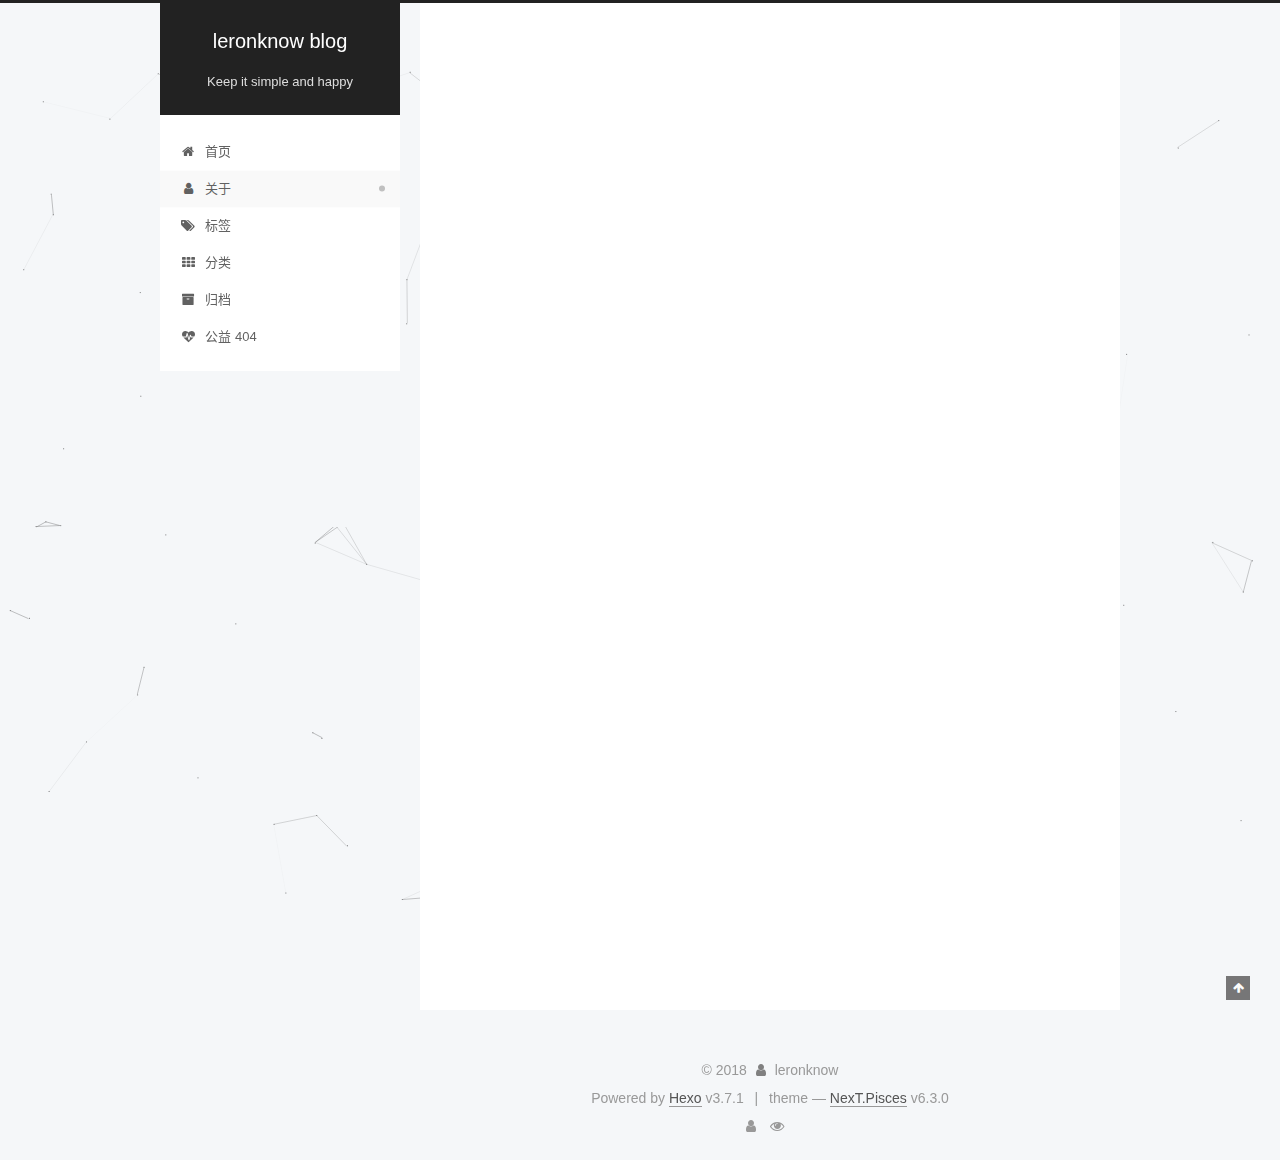
==== commit c5479e18: "Site updated: 2018-07-21 22:54:19" ====
--- a/about/index.html
+++ b/about/index.html
@@ -2,15 +2,27 @@
 
 
 
-  
-
-
-<html class="theme-next gemini use-motion" lang="zh-Hans">
+
+
+
+
+
+
+
+
+
+  
+
+
+<html class="theme-next pisces use-motion" lang="zh-CN">
 <head>
   <meta charset="UTF-8"/>
 <meta http-equiv="X-UA-Compatible" content="IE=edge" />
-<meta name="viewport" content="width=device-width, initial-scale=1, maximum-scale=1"/>
+<meta name="viewport" content="width=device-width, initial-scale=1, maximum-scale=2"/>
 <meta name="theme-color" content="#222">
+
+
+
 
 
 
@@ -37,36 +49,7 @@
 
 
 
-  
-  
-  <link href="/lib/fancybox/source/jquery.fancybox.css?v=2.1.5" rel="stylesheet" type="text/css" />
-
-
-
-
-  
-  
-  
-  
-
-  
-    
-    
-  
-
-  
-
-  
-
-  
-
-  
-
-  
-    
-    
-    <link href="//fonts.googleapis.com/css?family=Lato:300,300italic,400,400italic,700,700italic&subset=latin,latin-ext" rel="stylesheet" type="text/css">
-  
+
 
 
 
@@ -75,33 +58,25 @@
 
 <link href="/lib/font-awesome/css/font-awesome.min.css?v=4.6.2" rel="stylesheet" type="text/css" />
 
-<link href="/css/main.css?v=5.1.2" rel="stylesheet" type="text/css" />
-
-
-  <meta name="keywords" content="Hexo, NexT" />
-
-
-
-
-
-
-
-
-  <link rel="shortcut icon" type="image/x-icon" href="/favicon.ico?v=5.1.2" />
-
-
-
-
-
-
-<meta property="og:type" content="website">
-<meta property="og:title" content="about">
-<meta property="og:url" content="http://leronknow.github.io/about/index.html">
-<meta property="og:site_name" content="leronknow blog">
-<meta property="og:locale" content="zh-Hans">
-<meta property="og:updated_time" content="2018-07-20T07:47:46.091Z">
-<meta name="twitter:card" content="summary">
-<meta name="twitter:title" content="about">
+<link href="/css/main.css?v=6.3.0" rel="stylesheet" type="text/css" />
+
+
+  <link rel="apple-touch-icon" sizes="180x180" href="/images/apple-touch-icon-next.png?v=6.3.0">
+
+
+  <link rel="icon" type="image/png" sizes="32x32" href="/images/favicon-32x32-next.png?v=6.3.0">
+
+
+  <link rel="icon" type="image/png" sizes="16x16" href="/images/favicon-16x16-next.png?v=6.3.0">
+
+
+  <link rel="mask-icon" href="/images/logo.svg?v=6.3.0" color="#222">
+
+
+
+
+
+
 
 
 
@@ -109,15 +84,14 @@
   var NexT = window.NexT || {};
   var CONFIG = {
     root: '/',
-    scheme: 'Gemini',
-    sidebar: {"position":"left","display":"post","offset":12,"offset_float":12,"b2t":false,"scrollpercent":false,"onmobile":false},
-    fancybox: true,
+    scheme: 'Pisces',
+    version: '6.3.0',
+    sidebar: {"position":"left","display":"post","offset":12,"b2t":false,"scrollpercent":false,"onmobile":false},
+    fancybox: false,
+    fastclick: false,
+    lazyload: false,
     tabs: true,
-    motion: true,
-    duoshuo: {
-      userId: '0',
-      author: '博主'
-    },
+    motion: {"enable":true,"async":false,"transition":{"post_block":"fadeIn","post_header":"slideDownIn","post_body":"slideDownIn","coll_header":"slideLeftIn","sidebar":"slideUpIn"}},
     algolia: {
       applicationID: '',
       apiKey: '',
@@ -129,48 +103,86 @@
 </script>
 
 
+  
+
+
+
+
+  <meta name="description" content="关于我Leronknow，贵州遵义人，现在混迹于贵阳，欢迎来贵阳勾搭我，web developer，现专注研究项目架构和区块链方向。 经历2017.01~now 茅台电商高级前端工程师 2014.03~2016.04 longmaster在longmaster的php工程师，主要负责互联网医院项目的开发、管理后台、API的开发工作。主要用php、mysql、flightphp、jQuery、boo">
+<meta property="og:type" content="website">
+<meta property="og:title" content="关于我">
+<meta property="og:url" content="http://leronknow.github.io/about/index.html">
+<meta property="og:site_name" content="leronknow blog">
+<meta property="og:description" content="关于我Leronknow，贵州遵义人，现在混迹于贵阳，欢迎来贵阳勾搭我，web developer，现专注研究项目架构和区块链方向。 经历2017.01~now 茅台电商高级前端工程师 2014.03~2016.04 longmaster在longmaster的php工程师，主要负责互联网医院项目的开发、管理后台、API的开发工作。主要用php、mysql、flightphp、jQuery、boo">
+<meta property="og:locale" content="zh-CN">
+<meta property="og:updated_time" content="2018-07-21T14:31:25.033Z">
+<meta name="twitter:card" content="summary">
+<meta name="twitter:title" content="关于我">
+<meta name="twitter:description" content="关于我Leronknow，贵州遵义人，现在混迹于贵阳，欢迎来贵阳勾搭我，web developer，现专注研究项目架构和区块链方向。 经历2017.01~now 茅台电商高级前端工程师 2014.03~2016.04 longmaster在longmaster的php工程师，主要负责互联网医院项目的开发、管理后台、API的开发工作。主要用php、mysql、flightphp、jQuery、boo">
+
+
+
+
+
 
   <link rel="canonical" href="http://leronknow.github.io/about/"/>
 
 
 
-
-
-  <title>about | leronknow blog</title>
-  
-
-
-
-
-<script>
-  (function(i,s,o,g,r,a,m){i['GoogleAnalyticsObject']=r;i[r]=i[r]||function(){
-            (i[r].q=i[r].q||[]).push(arguments)},i[r].l=1*new Date();a=s.createElement(o),
-          m=s.getElementsByTagName(o)[0];a.async=1;a.src=g;m.parentNode.insertBefore(a,m)
-  })(window,document,'script','https://www.google-analytics.com/analytics.js','ga');
-  ga('create', 'UA-35193226-1', 'auto');
-  ga('send', 'pageview');
+<script type="text/javascript" id="page.configurations">
+  CONFIG.page = {
+    sidebar: "",
+  };
 </script>
 
-
-
-
-
-
-
-
-
-
+  <title>关于我 | leronknow blog</title>
+  
+
+
+
+
+
+
+
+
+
+  <noscript>
+  <style type="text/css">
+    .use-motion .motion-element,
+    .use-motion .brand,
+    .use-motion .menu-item,
+    .sidebar-inner,
+    .use-motion .post-block,
+    .use-motion .pagination,
+    .use-motion .comments,
+    .use-motion .post-header,
+    .use-motion .post-body,
+    .use-motion .collection-title { opacity: initial; }
+
+    .use-motion .logo,
+    .use-motion .site-title,
+    .use-motion .site-subtitle {
+      opacity: initial;
+      top: initial;
+    }
+
+    .use-motion {
+      .logo-line-before i { left: initial; }
+      .logo-line-after i { right: initial; }
+    }
+  </style>
+</noscript>
 
 </head>
 
-<body itemscope itemtype="http://schema.org/WebPage" lang="zh-Hans">
-
-  
-  
-    
-  
-
-  <div class="container sidebar-position-left page-post-detail ">
+<body itemscope itemtype="http://schema.org/WebPage" lang="zh-CN">
+
+  
+  
+    
+  
+
+  <div class="container sidebar-position-left page-post-detail">
     <div class="headband"></div>
 
     <header id="header" class="header" itemscope itemtype="http://schema.org/WPHeader">
@@ -179,19 +191,21 @@
     
 
     <div class="custom-logo-site-title">
-      <a href="/"  class="brand" rel="start">
+      <a href="/" class="brand" rel="start">
         <span class="logo-line-before"><i></i></span>
         <span class="site-title">leronknow blog</span>
         <span class="logo-line-after"><i></i></span>
       </a>
     </div>
+    
       
         <p class="site-subtitle">Keep it simple and happy</p>
       
+    
   </div>
 
   <div class="site-nav-toggle">
-    <button>
+    <button aria-label="切换导航栏">
       <span class="btn-bar"></span>
       <span class="btn-bar"></span>
       <span class="btn-bar"></span>
@@ -199,239 +213,115 @@
   </div>
 </div>
 
+
+
 <nav class="site-nav">
   
-
-  
     <ul id="menu" class="menu">
       
         
-        <li class="menu-item menu-item-home">
-          <a href="/" rel="section">
-            
-              <i class="menu-item-icon fa fa-fw fa-home"></i> <br />
-            
-            首页
-          </a>
-        </li>
-      
-        
-        <li class="menu-item menu-item-categories">
-          <a href="/categories/" rel="section">
-            
-              <i class="menu-item-icon fa fa-fw fa-th"></i> <br />
-            
-            分类
-          </a>
-        </li>
-      
-        
-        <li class="menu-item menu-item-about">
-          <a href="/about/" rel="section">
-            
-              <i class="menu-item-icon fa fa-fw fa-user"></i> <br />
-            
-            关于
-          </a>
-        </li>
-      
-        
-        <li class="menu-item menu-item-archives">
-          <a href="/archives/" rel="section">
-            
-              <i class="menu-item-icon fa fa-fw fa-archive"></i> <br />
-            
-            归档
-          </a>
-        </li>
-      
-        
-        <li class="menu-item menu-item-tags">
-          <a href="/tags/" rel="section">
-            
-              <i class="menu-item-icon fa fa-fw fa-tags"></i> <br />
-            
-            标签
-          </a>
-        </li>
-      
-        
-        <li class="menu-item menu-item-commonweal">
-          <a href="/404.html" rel="section">
-            
-              <i class="menu-item-icon fa fa-fw fa-heartbeat"></i> <br />
-            
-            公益404
-          </a>
-        </li>
-      
-
-      
-      <li class="menu-item"> <a title="把这个链接拖到你的Chrome收藏夹工具栏中" href='javascript:(function() {
-          function c() {
-              var e = document.createElement("link");
-              e.setAttribute("type", "text/css");
-              e.setAttribute("rel", "stylesheet");
-              e.setAttribute("href", f);
-              e.setAttribute("class", l);
-              document.body.appendChild(e)
-          }
-
-          function h() {
-              var e = document.getElementsByClassName(l);
-              for (var t = 0; t < e.length; t++) {
-                  document.body.removeChild(e[t])
-              }
-          }
-
-          function p() {
-              var e = document.createElement("div");
-              e.setAttribute("class", a);
-              document.body.appendChild(e);
-              setTimeout(function() {
-                  document.body.removeChild(e)
-              }, 100)
-          }
-
-          function d(e) {
-              return {
-                  height : e.offsetHeight,
-                  width : e.offsetWidth
-              }
-          }
-
-          function v(i) {
-              var s = d(i);
-              return s.height > e && s.height < n && s.width > t && s.width < r
-          }
-
-          function m(e) {
-              var t = e;
-              var n = 0;
-              while (!!t) {
-                  n += t.offsetTop;
-                  t = t.offsetParent
-              }
-              return n
-          }
-
-          function g() {
-              var e = document.documentElement;
-              if (!!window.innerWidth) {
-                  return window.innerHeight
-              } else if (e && !isNaN(e.clientHeight)) {
-                  return e.clientHeight
-              }
-              return 0
-          }
-
-          function y() {
-              if (window.pageYOffset) {
-                  return window.pageYOffset
-              }
-              return Math.max(document.documentElement.scrollTop, document.body.scrollTop)
-          }
-
-          function E(e) {
-              var t = m(e);
-              return t >= w && t <= b + w
-          }
-
-          function S() {
-              var e = document.createElement("audio");
-              e.setAttribute("class", l);
-              e.src = i;
-              e.loop = false;
-              e.addEventListener("canplay", function() {
-                  setTimeout(function() {
-                      x(k)
-                  }, 500);
-                  setTimeout(function() {
-                      N();
-                      p();
-                      for (var e = 0; e < O.length; e++) {
-                          T(O[e])
-                      }
-                  }, 15500)
-              }, true);
-              e.addEventListener("ended", function() {
-                  N();
-                  h()
-              }, true);
-              e.innerHTML = " <p>If you are reading this, it is because your browser does not support the audio element. We recommend that you get a new browser.</p> <p>";
-              document.body.appendChild(e);
-              e.play()
-          }
-
-          function x(e) {
-              e.className += " " + s + " " + o
-          }
-
-          function T(e) {
-              e.className += " " + s + " " + u[Math.floor(Math.random() * u.length)]
-          }
-
-          function N() {
-              var e = document.getElementsByClassName(s);
-              var t = new RegExp("\\b" + s + "\\b");
-              for (var n = 0; n < e.length; ) {
-                  e[n].className = e[n].className.replace(t, "")
-              }
-          }
-
-          var e = 30;
-          var t = 30;
-          var n = 350;
-          var r = 350;
-          var i = "//7xuupy.com1.z0.glb.clouddn.com/tongxingSibel%20-%20Im%20Sorry.mp3";
-          var s = "mw-harlem_shake_me";
-          var o = "im_first";
-          var u = ["im_drunk", "im_baked", "im_trippin", "im_blown"];
-          var a = "mw-strobe_light";
-          var f = "//s3.amazonaws.com/moovweb-marketing/playground/harlem-shake-style.css";
-          var l = "mw_added_css";
-          var b = g();
-          var w = y();
-          var C = document.getElementsByTagName("*");
-          var k = null;
-          for (var L = 0; L < C.length; L++) {
-              var A = C[L];
-              if (v(A)) {
-                  if (E(A)) {
-                      k = A;
-                      break
-                  }
-              }
-          }
-          if (A === null) {
-              console.warn("Could not find a node of the right size. Please try a different page.");
-              return
-          }
-          c();
-          S();
-          var O = [];
-          for (var L = 0; L < C.length; L++) {
-              var A = C[L];
-              if (v(A)) {
-                  O.push(A)
-              }
-          }
-          })()    '><i class="menu-item-icon fa fa-music fa-fw"></i>High一下</a> 
-      </li>
+        
+        
+          
+          <li class="menu-item menu-item-home">
+    <a href="/" rel="section">
+      <i class="menu-item-icon fa fa-fw fa-home"></i> <br />首页</a>
+  </li>
+        
+        
+        
+          
+          <li class="menu-item menu-item-about menu-item-active">
+    <a href="/about/" rel="section">
+      <i class="menu-item-icon fa fa-fw fa-user"></i> <br />关于</a>
+  </li>
+        
+        
+        
+          
+          <li class="menu-item menu-item-tags">
+    <a href="/tags/" rel="section">
+      <i class="menu-item-icon fa fa-fw fa-tags"></i> <br />标签</a>
+  </li>
+        
+        
+        
+          
+          <li class="menu-item menu-item-categories">
+    <a href="/categories/" rel="section">
+      <i class="menu-item-icon fa fa-fw fa-th"></i> <br />分类</a>
+  </li>
+        
+        
+        
+          
+          <li class="menu-item menu-item-archives">
+    <a href="/archives/" rel="section">
+      <i class="menu-item-icon fa fa-fw fa-archive"></i> <br />归档</a>
+  </li>
+        
+        
+        
+          
+          <li class="menu-item menu-item-commonweal">
+    <a href="/404/" rel="section">
+      <i class="menu-item-icon fa fa-fw fa-heartbeat"></i> <br />公益 404</a>
+  </li>
+
+      
+      
     </ul>
   
 
   
+
+  
 </nav>
 
 
 
- </div>
+  
+
+
+
+</div>
     </header>
+
+    
+
 
     <main id="main" class="main">
       <div class="main-inner">
         <div class="content-wrap">
+          
+            
+
+    
+    
+      
+      
+    
+      
+      
+    
+      
+      
+    
+      
+      
+    
+      
+      
+    
+      
+      
+    
+    
+
+  
+
+
+          
           <div id="content" class="content">
             
 
@@ -442,9 +332,15 @@
     <div class="post-block page">
       <header class="post-header">
 
-	<h1 class="post-title" itemprop="name headline">about</h1>
-
-
+<h1 class="post-title" itemprop="name headline">关于我</h1>
+
+<div class="post-meta">
+  
+  
+
+
+
+</div>
 
 </header>
 
@@ -454,7 +350,13 @@
       <div class="post-body">
         
         
-          
+          <h2 id="关于我"><a href="#关于我" class="headerlink" title="关于我"></a>关于我</h2><p>Leronknow，贵州遵义人，现在混迹于贵阳，欢迎来贵阳勾搭我，web developer，现专注研究项目架构和区块链方向。</p>
+<h2 id="经历"><a href="#经历" class="headerlink" title="经历"></a>经历</h2><p>2017.01~now <a href="http://www.emaotai.cn" target="_blank" rel="noopener">茅台电商</a><br>高级前端工程师</p>
+<p>2014.03~2016.04 <a href="http://www.admaster.com.cn" target="_blank" rel="noopener">longmaster</a><br>在longmaster的php工程师，主要负责互联网医院项目的开发、管理后台、API的开发工作。<br>主要用php、mysql、flightphp、jQuery、bootstrap、node等。</p>
+<p>2012.11~2014.02 <a href="http://www.admaster.com.cn" target="_blank" rel="noopener">admaster</a><br>在admaster的web工程师，主要负责admaster的trackmaster产品线api接口、管理后台、insightmaster等模块的开发和维护工作。<br>主要用ruby、mysql、sinatra、jQuery、backbonejs、bootstrap、css等。</p>
+<p>2012.04~2012.10 舒望网络科技<br>担任web/android 工程师，属于创业公司；主要负责泡周末产品的部分pc端开发、android客户端工作。<br>主要用ruby on rails、mysql、adnroid、jQuery、bootstrap等。</p>
+<p>2011.10~2012.03 <a href="http://www.21at.com.cn" target="_blank" rel="noopener">二十一世纪</a><br>担任java 实习工程师；主要负责公司当时的某个地产项目的文档、测试和修复、bug工作。<br>主要用 java、struts 2、spring、mysql、jQuery、jsp等。</p>
+
         
       </div>
       
@@ -462,6 +364,10 @@
       
     </div>
     
+
+
+
+    
     
     
   </div>
@@ -470,15 +376,15 @@
           </div>
           
 
-
-          
-  <div class="comments" id="comments">
-    
+  
+    <div class="comments" id="comments">
       
         <div id="gitment-container"></div>
-      { % endif %}
-    
-  </div>
+      
+    </div>
+
+  
+
 
 
         </div>
@@ -500,97 +406,105 @@
       
 
       
-
-      <section class="site-overview sidebar-panel sidebar-panel-active">
-        <div class="site-author motion-element" itemprop="author" itemscope itemtype="http://schema.org/Person">
-          <img class="site-author-image" itemprop="image"
-               src="/images/avator.jpg"
-               alt="leronknow" />
-          <p class="site-author-name" itemprop="name">leronknow</p>
-           
+        <ul class="sidebar-nav motion-element">
+          <li class="sidebar-nav-toc sidebar-nav-active" data-target="post-toc-wrap">
+            文章目录
+          </li>
+          <li class="sidebar-nav-overview" data-target="site-overview-wrap">
+            站点概览
+          </li>
+        </ul>
+      
+
+      <section class="site-overview-wrap sidebar-panel">
+        <div class="site-overview">
+          <div class="site-author motion-element" itemprop="author" itemscope itemtype="http://schema.org/Person">
+            
+              <img class="site-author-image" itemprop="image"
+                src="/images/avatar.jpg"
+                alt="leronknow" />
+            
+              <p class="site-author-name" itemprop="name">leronknow</p>
               <p class="site-description motion-element" itemprop="description"></p>
-          
+          </div>
+
+          
+            <nav class="site-state motion-element">
+              
+                <div class="site-state-item site-state-posts">
+                
+                  <a href="/archives/">
+                
+                    <span class="site-state-item-count">1</span>
+                    <span class="site-state-item-name">日志</span>
+                  </a>
+                </div>
+              
+
+              
+
+              
+            </nav>
+          
+
+          
+
+          
+            <div class="links-of-author motion-element">
+              
+                <span class="links-of-author-item">
+                  <a href="https://github.com/leronknow" target="_blank" title="GitHub"><i class="fa fa-fw fa-github"></i>GitHub</a>
+                  
+                </span>
+              
+                <span class="links-of-author-item">
+                  <a href="https://www.linkedin.com/in/lee-hong-a2b19b5b/" target="_blank" title="Linkedin"><i class="fa fa-fw fa-linkedin"></i>Linkedin</a>
+                  
+                </span>
+              
+                <span class="links-of-author-item">
+                  <a href="https://weibo.com/2160767914/profile" target="_blank" title="Weibo"><i class="fa fa-fw fa-weibo"></i>Weibo</a>
+                  
+                </span>
+              
+                <span class="links-of-author-item">
+                  <a href="mailto:virgil.leehong@gmail.com" target="_blank" title="E-Mail"><i class="fa fa-fw fa-envelope"></i>E-Mail</a>
+                  
+                </span>
+              
+            </div>
+          
+
+          
+          
+
+          
+          
+
+          
+            
+          
+          
+
         </div>
-        <nav class="site-state motion-element">
-
-          
-            <div class="site-state-item site-state-posts">
-              <a href="/archives/">
-                <span class="site-state-item-count">1</span>
-                <span class="site-state-item-name">日志</span>
-              </a>
-            </div>
-          
-
-          
-
-          
-
-        </nav>
-
-        
-
-        <div class="links-of-author motion-element">
-          
-            
-              <span class="links-of-author-item">
-                <a href="https://github.com/leronknow" target="_blank" title="GitHub">
-                  
-                    <i class="fa fa-fw fa-github"></i>
-                  
-                    
-                      GitHub
-                    
-                </a>
-              </span>
-            
-              <span class="links-of-author-item">
-                <a href="https://www.linkedin.com/in/lee-hong-a2b19b5b/" target="_blank" title="Linkedin">
-                  
-                    <i class="fa fa-fw fa-linkedin"></i>
-                  
-                    
-                      Linkedin
-                    
-                </a>
-              </span>
-            
-              <span class="links-of-author-item">
-                <a href="https://weibo.com/2160767914/profile" target="_blank" title="Weibo">
-                  
-                    <i class="fa fa-fw fa-weibo"></i>
-                  
-                    
-                      Weibo
-                    
-                </a>
-              </span>
-            
-              <span class="links-of-author-item">
-                <a href="mailto:virgil.leehong@gmail.com" target="_blank" title="E-Mail">
-                  
-                    <i class="fa fa-fw fa-envelope"></i>
-                  
-                    
-                      E-Mail
-                    
-                </a>
-              </span>
-            
-          
-        </div>
-
-        
-        
-
-        
-        
-
-        
-
-
       </section>
 
+      
+      <!--noindex-->
+        <section class="post-toc-wrap motion-element sidebar-panel sidebar-panel-active">
+          <div class="post-toc">
+
+            
+              
+            
+
+            
+              <div class="post-toc-content"><ol class="nav"><li class="nav-item nav-level-2"><a class="nav-link" href="#关于我"><span class="nav-number">1.</span> <span class="nav-text">关于我</span></a></li><li class="nav-item nav-level-2"><a class="nav-link" href="#经历"><span class="nav-number">2.</span> <span class="nav-text">经历</span></a></li></ol></div>
+            
+
+          </div>
+        </section>
+      <!--/noindex-->
       
 
       
@@ -605,27 +519,31 @@
 
     <footer id="footer" class="footer">
       <div class="footer-inner">
-        <div class="copyright" >
-  
-  &copy; 
-  <span itemprop="copyrightYear">2018</span>
-  <span class="with-love">
-    <i class="fa fa-heart"></i>
+        <div class="copyright">&copy; <span itemprop="copyrightYear">2018</span>
+  <span class="with-love" id="animate">
+    <i class="fa fa-user"></i>
   </span>
   <span class="author" itemprop="copyrightHolder">leronknow</span>
+
+  
+
+  
 </div>
 
 
-<div class="powered-by">
-  by <a class="theme-link" href="https://hexo.io">Hexo</a> 
-</div>
-
-<div class="theme-info">
-  theme -
-  <a class="theme-link" href="https://github.com/iissnan/hexo-theme-next">
-    NexT.Gemini
-  </a>
-</div>
+
+
+  <div class="powered-by"> Powered by <a class="theme-link" target="_blank" href="https://hexo.io">Hexo</a>  v3.7.1</div>
+
+
+
+  <span class="post-meta-divider">|</span>
+
+
+
+  <div class="theme-info">theme &mdash; <a class="theme-link" target="_blank" href="https://github.com/theme-next/hexo-theme-next">NexT.Pisces</a> v6.3.0</div>
+
+
 
 
         
@@ -633,21 +551,26 @@
   <script async src="https://dn-lbstatics.qbox.me/busuanzi/2.3/busuanzi.pure.mini.js"></script>
 
   
-    <span class="site-uv">
-      <i class="fa fa-user"></i> Visitor
+    <span class="site-uv" title="总访客量">
+      <i class="fa fa-user"></i>
       <span class="busuanzi-value" id="busuanzi_value_site_uv"></span>
-      
     </span>
   
 
   
-    <span class="site-pv">
-      <i class="fa fa-eye"></i> Total Visit
+    <span class="site-pv" title="总访问量">
+      <i class="fa fa-eye"></i>
       <span class="busuanzi-value" id="busuanzi_value_site_pv"></span>
-      
     </span>
   
 </div>
+
+
+
+
+
+
+
 
 
         
@@ -659,6 +582,8 @@
         <i class="fa fa-arrow-up"></i>
         
       </div>
+    
+
     
 
   </div>
@@ -679,75 +604,79 @@
 
 
 
-  
-
-
-
-
-
-
-
-
-
-
-
-
-  
-  <script type="text/javascript" src="/lib/jquery/index.js?v=2.1.3"></script>
-
-  
-  <script type="text/javascript" src="/lib/fastclick/lib/fastclick.min.js?v=1.0.6"></script>
-
-  
-  <script type="text/javascript" src="/lib/jquery_lazyload/jquery.lazyload.js?v=1.9.7"></script>
-
-  
-  <script type="text/javascript" src="/lib/velocity/velocity.min.js?v=1.2.1"></script>
-
-  
-  <script type="text/javascript" src="/lib/velocity/velocity.ui.min.js?v=1.2.1"></script>
-
-  
-  <script type="text/javascript" src="/lib/fancybox/source/jquery.fancybox.pack.js?v=2.1.5"></script>
-
-
-  
-
-
-  <script type="text/javascript" src="/js/src/utils.js?v=5.1.2"></script>
-
-  <script type="text/javascript" src="/js/src/motion.js?v=5.1.2"></script>
-
-
-
-  
-  
-
-
-  <script type="text/javascript" src="/js/src/affix.js?v=5.1.2"></script>
-
-  <script type="text/javascript" src="/js/src/schemes/pisces.js?v=5.1.2"></script>
-
-
-
-  
-    <script type="text/javascript" src="/js/src/scrollspy.js?v=5.1.2"></script>
-<script type="text/javascript" src="/js/src/post-details.js?v=5.1.2"></script>
-
-  
-
-  
-
-
-  <script type="text/javascript" src="/js/src/bootstrap.js?v=5.1.2"></script>
-
-
-
-  
-
-
-  
-
+
+
+
+
+
+  
+
+
+
+
+
+
+
+
+
+
+
+
+
+  
+  
+    <script type="text/javascript" src="/lib/jquery/index.js?v=2.1.3"></script>
+  
+
+  
+  
+    <script type="text/javascript" src="/lib/velocity/velocity.min.js?v=1.2.1"></script>
+  
+
+  
+  
+    <script type="text/javascript" src="/lib/velocity/velocity.ui.min.js?v=1.2.1"></script>
+  
+
+  
+  
+    <script type="text/javascript" src="/lib/canvas-nest/canvas-nest.min.js"></script>
+  
+
+
+  
+
+
+  <script type="text/javascript" src="/js/src/utils.js?v=6.3.0"></script>
+
+  <script type="text/javascript" src="/js/src/motion.js?v=6.3.0"></script>
+
+
+
+  
+  
+
+
+  <script type="text/javascript" src="/js/src/affix.js?v=6.3.0"></script>
+
+  <script type="text/javascript" src="/js/src/schemes/pisces.js?v=6.3.0"></script>
+
+
+
+  
+  <script type="text/javascript" src="/js/src/scrollspy.js?v=6.3.0"></script>
+<script type="text/javascript" src="/js/src/post-details.js?v=6.3.0"></script>
+
+
+
+  
+
+
+  <script type="text/javascript" src="/js/src/bootstrap.js?v=6.3.0"></script>
+
+
+
+  
 
 
 
@@ -770,33 +699,62 @@
 
 
 
-  
-  
-  
-  
-  <link rel="stylesheet" href="https://imsun.github.io/gitment/style/default.css">
-  <script src="https://imsun.github.io/gitment/dist/gitment.browser.js"></script>
-  
-    <script type="text/javascript">
-      var gitment = new Gitment({
-      id: document.location.href, 
-      owner: '',
-      repo: 'leronknow.github.io',
-      oauth: {
-        client_id: '4b26729f1fa3ad052979',
-        client_secret: '918bb87c0d26df09d416c020983de6ca3f100f57',
-      }});
-      gitment.render('gitment-container');
-    </script>
-  
-
-
-  
-
-
-
-
-
+<!-- LOCAL: You can save these files to your site and update links -->
+    
+        
+        <link rel="stylesheet" href="https://aimingoo.github.io/gitmint/style/default.css">
+        <script src="https://aimingoo.github.io/gitmint/dist/gitmint.browser.js"></script>
+    
+<!-- END LOCAL -->
+
+    
+
+    
+      <script type="text/javascript">
+      function renderGitment(){
+        var gitment = new Gitmint({
+            id: window.location.pathname,
+            owner: 'leronknow',
+            repo: 'blog-comments',
+            
+            lang: "" || navigator.language || navigator.systemLanguage || navigator.userLanguage,
+            
+            oauth: {
+            
+            
+                client_secret: '918bb87c0d26df09d416c020983de6ca3f100f57',
+            
+                client_id: '4b26729f1fa3ad052979'
+            }});
+        gitment.render('gitment-container');
+      }
+
+      
+      renderGitment();
+      
+      </script>
+    
+
+
+
+
+
+
+  
+
+
+
+
+
+  
+
+  
+
+  
+
+  
+
+  
   
 
   
--- a/css/main.css
+++ b/css/main.css
@@ -189,7 +189,7 @@
   font-size: 14px;
   line-height: 2;
   color: #555;
-  background: #eee;
+  background: #f5f7f9;
 }
 @media (max-width: 767px) {
   body {
@@ -218,6 +218,7 @@
   line-height: 1.5;
   font-family: 'Lato', "PingFang SC", "Microsoft YaHei", sans-serif;
 }
+h1,
 h2,
 h3,
 h4,
@@ -279,6 +280,7 @@
 a {
   color: #555;
   text-decoration: none;
+  outline: none;
   border-bottom: 1px solid #999;
   word-wrap: break-word;
 }
@@ -318,6 +320,16 @@
 dd {
   margin: 0;
   padding: 0;
+}
+kbd {
+  border: 1px solid #ccc;
+  border-radius: 0.2em;
+  box-shadow: 0.1em 0.1em 0.2em rgba(0,0,0,0.1);
+  background-color: #f9f9f9;
+  font-family: inherit;
+  background-image: -webkit-linear-gradient(top, #eee, #fff, #eee);
+  padding: 0.1em 0.3em;
+  white-space: nowrap;
 }
 .text-left {
   text-align: left;
@@ -394,7 +406,6 @@
   border-spacing: 0;
   border: 1px solid #ddd;
   font-size: 14px;
-  table-layout: fixed;
   word-wrap: break-all;
 }
 table>tbody>tr:nth-of-type(odd) {
@@ -434,7 +445,7 @@
 .header-inner {
   margin: 0 auto;
   padding: 100px 0 70px;
-  width: calc(100% - 252px);
+  width: 700px;
 }
 @media (min-width: 1600px) {
   .container .header-inner {
@@ -446,7 +457,7 @@
 }
 .main-inner {
   margin: 0 auto;
-  width: calc(100% - 252px);
+  width: 700px;
 }
 @media (min-width: 1600px) {
   .container .main-inner {
@@ -463,7 +474,7 @@
 .footer-inner {
   box-sizing: border-box;
   margin: 20px auto;
-  width: calc(100% - 252px);
+  width: 700px;
 }
 @media (min-width: 1600px) {
   .container .footer-inner {
@@ -475,9 +486,9 @@
   overflow: auto;
   margin: 20px 0;
   padding: 0;
-  font-size: 13px;
-  color: #c5c8c6;
-  background: #1d1f21;
+  font-size: 14px;
+  color: #4d4d4c;
+  background: #f7f7f7;
   line-height: 1.6;
 }
 pre,
@@ -490,11 +501,14 @@
   color: #555;
   background: #eee;
   border-radius: 3px;
-  font-size: 13px;
+  font-size: 14px;
+}
+pre {
+  padding: 10px;
 }
 pre code {
   padding: 0;
-  color: #c5c8c6;
+  color: #4d4d4c;
   background: none;
   text-shadow: none;
 }
@@ -517,9 +531,13 @@
 }
 .highlight figcaption {
   font-size: 1em;
-  color: #c5c8c6;
+  color: #4d4d4c;
   line-height: 1em;
   margin-bottom: 1em;
+  margin: 0em;
+  padding: 0.5em;
+  background: #eee;
+  border-bottom: 1px solid #e9e9e9;
 }
 .highlight figcaption:before,
 .highlight figcaption:after {
@@ -531,23 +549,23 @@
 }
 .highlight figcaption a {
   float: right;
-  color: #c5c8c6;
+  color: #4d4d4c;
 }
 .highlight figcaption a:hover {
-  border-bottom-color: #c5c8c6;
+  border-bottom-color: #4d4d4c;
 }
 .highlight .gutter pre {
   padding-left: 10px;
   padding-right: 10px;
-  color: #888f96;
+  color: #869194;
   text-align: right;
-  background-color: #000;
+  background-color: #eff2f3;
 }
 .highlight .code pre {
   width: 100%;
   padding-left: 10px;
   padding-right: 10px;
-  background-color: #1d1f21;
+  background-color: #f7f7f7;
 }
 .highlight .line {
   height: 20px;
@@ -565,16 +583,16 @@
   border: none;
 }
 pre .deletion {
-  background: #008000;
+  background: #fdd;
 }
 pre .addition {
-  background: #800000;
+  background: #dfd;
 }
 pre .meta {
-  color: #b294bb;
+  color: #8959a8;
 }
 pre .comment {
-  color: #969896;
+  color: #8e908c;
 }
 pre .variable,
 pre .attribute,
@@ -588,7 +606,7 @@
 pre .css .id,
 pre .css .class,
 pre .css .pseudo {
-  color: #c66;
+  color: #c82829;
 }
 pre .number,
 pre .preprocessor,
@@ -597,7 +615,7 @@
 pre .params,
 pre .constant,
 pre .command {
-  color: #de935f;
+  color: #f5871f;
 }
 pre .ruby .class .title,
 pre .css .rules .attribute,
@@ -610,11 +628,11 @@
 pre .special,
 pre .number,
 pre .formula {
-  color: #b5bd68;
+  color: #718c00;
 }
 pre .title,
 pre .css .hexcolor {
-  color: #8abeb7;
+  color: #3e999f;
 }
 pre .function,
 pre .python .decorator,
@@ -624,24 +642,17 @@
 pre .perl .sub,
 pre .javascript .title,
 pre .coffeescript .title {
-  color: #81a2be;
+  color: #4271ae;
 }
 pre .keyword,
 pre .javascript .function {
-  color: #b294bb;
-}
-.full-image.full-image.full-image {
+  color: #8959a8;
+}
+.full-image.full-image.full-image.full-image {
   border: none;
   max-width: 100%;
   width: auto;
-  margin: 20px auto;
-}
-@media (min-width: 992px) {
-  .full-image.full-image.full-image {
-    max-width: none;
-    width: 118%;
-    margin: 0 -9%;
-  }
+  margin: 20px auto 25px;
 }
 .blockquote-center,
 .page-home .post-type-quote blockquote,
@@ -926,21 +937,28 @@
   display: inline-block;
   padding: 0 20px;
   font-size: 14px;
-  color: #fff;
-  background: #222;
+  color: #555;
+  background: #fff;
   border: 2px solid #555;
   text-decoration: none;
-  border-radius: 0;
+  border-radius: 2px;
   transition-property: background-color;
   transition-duration: 0.2s;
   transition-timing-function: ease-in-out;
   transition-delay: 0s;
-}
-.btn:hover,
-.post-button .btn:hover {
+  line-height: 2;
+}
+.btn:hover {
   border-color: #222;
   color: #fff;
   background: #222;
+}
+.btn +.btn {
+  margin: 0 0 8px 8px;
+}
+.btn .fa-fw {
+  width: 1.285714285714286em;
+  text-align: left;
 }
 .btn-bar {
   display: block;
@@ -966,8 +984,7 @@
   position: relative;
   top: -1px;
   margin: 0 10px;
-  padding: 0 10px;
-  line-height: 30px;
+  padding: 0 11px;
 }
 @media (max-width: 767px) {
   .page-number-basic,
@@ -1018,6 +1035,7 @@
     margin-bottom: 10px;
     border-top: 0;
     border-bottom: 1px solid #eee;
+    padding: 0 10px;
   }
   .pagination .prev:hover,
   .pagination .next:hover,
@@ -1108,7 +1126,7 @@
   display: inline-block;
   vertical-align: top;
   line-height: 36px;
-  font-size: 26px;
+  font-size: 20px;
   font-weight: normal;
   font-family: 'Lato', "PingFang SC", "Microsoft YaHei", sans-serif;
 }
@@ -1215,7 +1233,7 @@
 }
 .post-body .image-caption,
 .post-body .figure .caption {
-  margin: 10px auto 15px;
+  margin: -20px auto 15px;
   text-align: center;
   font-size: 14px;
   color: #999;
@@ -1232,15 +1250,26 @@
   -o-transform: rotate(30deg);
   transform: rotate(30deg);
 }
+.use-motion .post-block,
+.use-motion .pagination,
+.use-motion .comments {
+  opacity: 0;
+}
+.use-motion .post-header {
+  opacity: 0;
+}
+.use-motion .post-body {
+  opacity: 0;
+}
+.use-motion .collection-title {
+  opacity: 0;
+}
 .posts-expand {
   padding-top: 40px;
 }
 @media (max-width: 767px) {
   .posts-expand {
     margin: 0 20px;
-  }
-  .post-body pre {
-    padding: 10px;
   }
   .post-body pre .gutter pre {
     padding-right: 10px;
@@ -1300,8 +1329,11 @@
   padding: 3px;
   border: 1px solid #ddd;
 }
-.posts-expand .fancybox img {
-  margin: 0 auto;
+.posts-expand .post-body .fancybox img {
+  margin: 0 auto 25px;
+}
+.posts-expand .post-body img {
+  margin: 0 auto 25px;
 }
 @media (max-width: 767px) {
   .posts-collapse {
@@ -1422,15 +1454,9 @@
   display: none;
 }
 .posts-expand .post-title {
-  font-size: 26px;
   text-align: center;
   word-break: break-word;
   font-weight: 400;
-}
-@media (max-width: 767px) {
-  .posts-expand .post-title {
-    font-size: 22px;
-  }
 }
 .posts-expand .post-title-link {
   display: inline-block;
@@ -1488,8 +1514,9 @@
   font-size: 14px;
   margin-top: 2px;
 }
-.post-wordcount {
-  display: inline-block;
+.posts-expand .post-meta time {
+  border-bottom: 1px dashed #999;
+  cursor: help;
 }
 .post-meta-divider {
   margin: 0 0.5em;
@@ -1517,25 +1544,8 @@
     display: none;
   }
 }
-@media (max-width: 767px) {
-  .posts-expand .post-comments-count {
-    display: none;
-  }
-}
 .post-button {
-  margin-top: 50px;
-}
-.post-button .btn {
-  color: #555;
-  font-size: 14px;
-  background: #fff;
-  border-radius: 2px;
-  line-height: 2;
-  margin: 0 4px 8px 4px;
-}
-.post-button .fa-fw {
-  width: 1.285714285714286em;
-  text-align: left;
+  margin-top: 40px;
 }
 .posts-expand .post-tags {
   margin-top: 40px;
@@ -1659,11 +1669,13 @@
   background: #222;
   -webkit-transform: translateZ(0);
 }
-.sidebar a {
+.sidebar a,
+.sidebar .exturl {
   color: #999;
   border-bottom-color: #555;
 }
-.sidebar a:hover {
+.sidebar a:hover,
+.sidebar .exturl:hover {
   color: #eee;
 }
 @media (min-width: 768px) and (max-width: 991px) {
@@ -1681,6 +1693,13 @@
   padding: 20px 10px;
   color: #999;
   text-align: center;
+}
+.site-overview-wrap {
+  overflow: hidden;
+}
+.site-overview {
+  overflow-y: auto;
+  overflow-x: hidden;
 }
 .sidebar-toggle {
   position: fixed;
@@ -1724,6 +1743,17 @@
   max-width: 120px;
   height: auto;
   border: 1px solid #eee;
+  opacity: 1;
+}
+img:hover {
+  -webkit-transform: rotateZ(360deg);
+  -moz-transform: rotateZ(360deg);
+  -ms-transform: rotate(360deg);
+  -webkit-transform: rotateZ(360deg);
+  -moz-transform: rotateZ(360deg);
+  -ms-transform: rotateZ(360deg);
+  -o-transform: rotateZ(360deg);
+  transform: rotateZ(360deg);
 }
 .site-author-name {
   margin: 0;
@@ -1788,11 +1818,9 @@
 }
 .links-of-author {
   margin-top: 20px;
-  display: flex;
-  flex-wrap: wrap;
-  justify-content: center;
-}
-.links-of-author a {
+}
+.links-of-author a,
+.links-of-author .exturl {
   display: inline-block;
   vertical-align: middle;
   margin-right: 10px;
@@ -1800,7 +1828,8 @@
   border-bottom-color: #555;
   font-size: 13px;
 }
-.links-of-author a:before {
+.links-of-author a:before,
+.links-of-author .exturl:before {
   display: inline-block;
   vertical-align: middle;
   margin-right: 3px;
@@ -1808,7 +1837,7 @@
   width: 4px;
   height: 4px;
   border-radius: 50%;
-  background: #407e60;
+  background: #5005db;
 }
 .links-of-blogroll {
   font-size: 13px;
@@ -1825,6 +1854,14 @@
 }
 .links-of-blogroll-item {
   padding: 2px 10px;
+}
+.links-of-blogroll-item a {
+  max-width: 280px;
+  box-sizing: border-box;
+  display: inline-block;
+  overflow: hidden;
+  white-space: nowrap;
+  text-overflow: ellipsis;
 }
 .sidebar-nav {
   margin: 0 0 20px;
@@ -1932,17 +1969,11 @@
 .with-love {
   display: inline-block;
   margin: 0 5px;
+  color: #808080;
 }
 .powered-by,
 .theme-info {
   display: inline-block;
-}
-.powered-by {
-  margin-right: 10px;
-}
-.powered-by::after {
-  content: "|";
-  padding-left: 10px;
 }
 .cc-license {
   margin-top: 10px;
@@ -1958,239 +1989,138 @@
 .cc-license img {
   display: inline-block;
 }
-.theme-next #ds-thread #ds-reset {
-  color: #555;
-}
-.theme-next #ds-thread #ds-reset .ds-replybox {
-  margin-bottom: 30px;
-}
-.theme-next #ds-thread #ds-reset .ds-replybox .ds-avatar,
-.theme-next #ds-reset .ds-avatar img {
-  box-shadow: none;
-}
-.theme-next #ds-thread #ds-reset .ds-textarea-wrapper {
-  border-color: #c7d4e1;
-  background: none;
-  border-top-right-radius: 3px;
-  border-top-left-radius: 3px;
-}
-.theme-next #ds-thread #ds-reset .ds-textarea-wrapper textarea {
-  height: 60px;
-}
-.theme-next #ds-reset .ds-rounded-top {
-  border-radius: 0;
-}
-.theme-next #ds-thread #ds-reset .ds-post-toolbar {
-  box-sizing: border-box;
-  border: 1px solid #c7d4e1;
-  background: #f6f8fa;
-}
-.theme-next #ds-thread #ds-reset .ds-post-options {
-  height: 40px;
-  border: none;
-  background: none;
-}
-.theme-next #ds-thread #ds-reset .ds-toolbar-buttons {
-  top: 11px;
-}
-.theme-next #ds-thread #ds-reset .ds-sync {
-  top: 5px;
-}
-.theme-next #ds-thread #ds-reset .ds-post-button {
-  top: 4px;
-  right: 5px;
-  width: 90px;
-  height: 30px;
-  border: 1px solid #c5ced7;
-  border-radius: 3px;
-  background-image: linear-gradient(#fbfbfc, #f5f7f9);
-  color: #60676d;
-}
-.theme-next #ds-thread #ds-reset .ds-post-button:hover {
-  background-position: 0 -30px;
-  color: #60676d;
-}
-.theme-next #ds-thread #ds-reset .ds-comments-info {
-  padding: 10px 0;
-}
-.theme-next #ds-thread #ds-reset .ds-sort {
-  display: none;
-}
-.theme-next #ds-thread #ds-reset li.ds-tab a.ds-current {
-  border: none;
-  background: #f6f8fa;
-  color: #60676d;
-}
-.theme-next #ds-thread #ds-reset li.ds-tab a.ds-current:hover {
-  background-color: #e9f0f7;
-  color: #60676d;
-}
-.theme-next #ds-thread #ds-reset li.ds-tab a {
-  border-radius: 2px;
-  padding: 5px;
-}
-.theme-next #ds-thread #ds-reset .ds-login-buttons p {
-  color: #999;
-  line-height: 36px;
-}
-.theme-next #ds-thread #ds-reset .ds-login-buttons .ds-service-list li {
-  height: 28px;
-}
-.theme-next #ds-thread #ds-reset .ds-service-list a {
-  background: none;
-  padding: 5px;
-  border: 1px solid;
-  border-radius: 3px;
-  text-align: center;
-}
-.theme-next #ds-thread #ds-reset .ds-service-list a:hover {
+@-moz-keyframes iconAnimate {
+  0%, 100% {
+    -webkit-transform: scale(1);
+    -moz-transform: scale(1);
+    -ms-transform: scale(1);
+    -o-transform: scale(1);
+    transform: scale(1);
+  }
+  10%, 30% {
+    -webkit-transform: scale(0.9);
+    -moz-transform: scale(0.9);
+    -ms-transform: scale(0.9);
+    -o-transform: scale(0.9);
+    transform: scale(0.9);
+  }
+  20%, 40%, 60%, 80% {
+    -webkit-transform: scale(1.1);
+    -moz-transform: scale(1.1);
+    -ms-transform: scale(1.1);
+    -o-transform: scale(1.1);
+    transform: scale(1.1);
+  }
+  50%, 70% {
+    -webkit-transform: scale(1.1);
+    -moz-transform: scale(1.1);
+    -ms-transform: scale(1.1);
+    -o-transform: scale(1.1);
+    transform: scale(1.1);
+  }
+}
+@-webkit-keyframes iconAnimate {
+  0%, 100% {
+    -webkit-transform: scale(1);
+    -moz-transform: scale(1);
+    -ms-transform: scale(1);
+    -o-transform: scale(1);
+    transform: scale(1);
+  }
+  10%, 30% {
+    -webkit-transform: scale(0.9);
+    -moz-transform: scale(0.9);
+    -ms-transform: scale(0.9);
+    -o-transform: scale(0.9);
+    transform: scale(0.9);
+  }
+  20%, 40%, 60%, 80% {
+    -webkit-transform: scale(1.1);
+    -moz-transform: scale(1.1);
+    -ms-transform: scale(1.1);
+    -o-transform: scale(1.1);
+    transform: scale(1.1);
+  }
+  50%, 70% {
+    -webkit-transform: scale(1.1);
+    -moz-transform: scale(1.1);
+    -ms-transform: scale(1.1);
+    -o-transform: scale(1.1);
+    transform: scale(1.1);
+  }
+}
+@-o-keyframes iconAnimate {
+  0%, 100% {
+    -webkit-transform: scale(1);
+    -moz-transform: scale(1);
+    -ms-transform: scale(1);
+    -o-transform: scale(1);
+    transform: scale(1);
+  }
+  10%, 30% {
+    -webkit-transform: scale(0.9);
+    -moz-transform: scale(0.9);
+    -ms-transform: scale(0.9);
+    -o-transform: scale(0.9);
+    transform: scale(0.9);
+  }
+  20%, 40%, 60%, 80% {
+    -webkit-transform: scale(1.1);
+    -moz-transform: scale(1.1);
+    -ms-transform: scale(1.1);
+    -o-transform: scale(1.1);
+    transform: scale(1.1);
+  }
+  50%, 70% {
+    -webkit-transform: scale(1.1);
+    -moz-transform: scale(1.1);
+    -ms-transform: scale(1.1);
+    -o-transform: scale(1.1);
+    transform: scale(1.1);
+  }
+}
+@keyframes iconAnimate {
+  0%, 100% {
+    -webkit-transform: scale(1);
+    -moz-transform: scale(1);
+    -ms-transform: scale(1);
+    -o-transform: scale(1);
+    transform: scale(1);
+  }
+  10%, 30% {
+    -webkit-transform: scale(0.9);
+    -moz-transform: scale(0.9);
+    -ms-transform: scale(0.9);
+    -o-transform: scale(0.9);
+    transform: scale(0.9);
+  }
+  20%, 40%, 60%, 80% {
+    -webkit-transform: scale(1.1);
+    -moz-transform: scale(1.1);
+    -ms-transform: scale(1.1);
+    -o-transform: scale(1.1);
+    transform: scale(1.1);
+  }
+  50%, 70% {
+    -webkit-transform: scale(1.1);
+    -moz-transform: scale(1.1);
+    -ms-transform: scale(1.1);
+    -o-transform: scale(1.1);
+    transform: scale(1.1);
+  }
+}
+#gitment-display-button {
+  display: inline-block;
+  padding: 0 15px;
+  color: #0a9caf;
+  cursor: pointer;
+  font-size: 14px;
+  border: 1px solid #0a9caf;
+  border-radius: 4px;
+}
+#gitment-display-button:hover {
   color: #fff;
-  background: #666;
-}
-.theme-next #ds-thread #ds-reset .ds-service-list .ds-weibo {
-  color: #fc9b00;
-  border-color: #fc9b00;
-}
-.theme-next #ds-thread #ds-reset .ds-service-list .ds-weibo:hover {
-  background: #fc9b00;
-}
-.theme-next #ds-thread #ds-reset .ds-service-list .ds-qq {
-  color: #60a3ec;
-  border-color: #60a3ec;
-}
-.theme-next #ds-thread #ds-reset .ds-service-list .ds-qq:hover {
-  background: #60a3ec;
-}
-.theme-next #ds-thread #ds-reset .ds-service-list .ds-renren {
-  color: #2e7ac4;
-  border-color: #2e7ac4;
-}
-.theme-next #ds-thread #ds-reset .ds-service-list .ds-renren:hover {
-  background: #2e7ac4;
-}
-.theme-next #ds-thread #ds-reset .ds-service-list .ds-douban {
-  color: #37994c;
-  border-color: #37994c;
-}
-.theme-next #ds-thread #ds-reset .ds-service-list .ds-douban:hover {
-  background: #37994c;
-}
-.theme-next #ds-thread #ds-reset .ds-service-list .ds-kaixin {
-  color: #fef20d;
-  border-color: #fef20d;
-}
-.theme-next #ds-thread #ds-reset .ds-service-list .ds-kaixin:hover {
-  background: #fef20d;
-}
-.theme-next #ds-thread #ds-reset .ds-service-list .ds-netease {
-  color: #f00;
-  border-color: #f00;
-}
-.theme-next #ds-thread #ds-reset .ds-service-list .ds-netease:hover {
-  background: #f00;
-}
-.theme-next #ds-thread #ds-reset .ds-service-list .ds-sohu {
-  color: #ffcb05;
-  border-color: #ffcb05;
-}
-.theme-next #ds-thread #ds-reset .ds-service-list .ds-sohu:hover {
-  background: #ffcb05;
-}
-.theme-next #ds-thread #ds-reset .ds-service-list .ds-baidu {
-  color: #2831e0;
-  border-color: #2831e0;
-}
-.theme-next #ds-thread #ds-reset .ds-service-list .ds-baidu:hover {
-  background: #2831e0;
-}
-.theme-next #ds-thread #ds-reset .ds-service-list .ds-google {
-  color: #166bec;
-  border-color: #166bec;
-}
-.theme-next #ds-thread #ds-reset .ds-service-list .ds-google:hover {
-  background: #166bec;
-}
-.theme-next #ds-thread #ds-reset .ds-service-list .ds-weixin {
-  color: #00ce0d;
-  border-color: #00ce0d;
-}
-.theme-next #ds-thread #ds-reset .ds-service-list .ds-weixin:hover {
-  background: #00ce0d;
-}
-.theme-next #ds-thread #ds-reset .ds-service-list .ds-more-services {
-  border: none;
-}
-.theme-next #ds-thread #ds-reset .ds-service-list .ds-more-services:hover {
-  background: none;
-}
-.theme-next #ds-reset .duoshuo-ua-admin {
-  display: inline-block;
-  color: #f00;
-}
-.theme-next #ds-reset .duoshuo-ua-platform,
-.theme-next #ds-reset .duoshuo-ua-browser {
-  color: #ccc;
-}
-.theme-next #ds-reset .duoshuo-ua-platform .fa,
-.theme-next #ds-reset .duoshuo-ua-browser .fa {
-  display: inline-block;
-  margin-right: 3px;
-}
-.theme-next #ds-reset .duoshuo-ua-separator {
-  display: inline-block;
-  margin-left: 5px;
-}
-.theme-next .this_ua {
-  background-color: #ccc !important;
-  border-radius: 4px;
-  padding: 0 5px !important;
-  margin: 1px 1px !important;
-  border: 1px solid #bbb !important;
-  color: #fff;
-  display: inline-block !important;
-}
-.theme-next .this_ua.admin {
-  background-color: #d9534f !important;
-  border-color: #d9534f !important;
-}
-.theme-next .this_ua.platform.iOS,
-.theme-next .this_ua.platform.Mac,
-.theme-next .this_ua.platform.Windows {
-  background-color: #39b3d7 !important;
-  border-color: #46b8da !important;
-}
-.theme-next .this_ua.platform.Linux {
-  background-color: #3a3a3a !important;
-  border-color: #1f1f1f !important;
-}
-.theme-next .this_ua.platform.Android {
-  background-color: #00c47d !important;
-  border-color: #01b171 !important;
-}
-.theme-next .this_ua.browser.Mobile,
-.theme-next .this_ua.browser.Chrome {
-  background-color: #5cb85c !important;
-  border-color: #4cae4c !important;
-}
-.theme-next .this_ua.browser.Firefox {
-  background-color: #f0ad4e !important;
-  border-color: #eea236 !important;
-}
-.theme-next .this_ua.browser.Maxthon,
-.theme-next .this_ua.browser.IE {
-  background-color: #428bca !important;
-  border-color: #357ebd !important;
-}
-.theme-next .this_ua.browser.baidu,
-.theme-next .this_ua.browser.UCBrowser,
-.theme-next .this_ua.browser.Opera {
-  background-color: #d9534f !important;
-  border-color: #d43f3a !important;
-}
-.theme-next .this_ua.browser.Android,
-.theme-next .this_ua.browser.QQBrowser {
-  background-color: #78ace9 !important;
-  border-color: #4cae4c !important;
+  background: #0a9caf;
 }
 .post-spread {
   margin-top: 20px;
@@ -2329,6 +2259,16 @@
   transform: translate(-50%, -50%);
   color: #ccc;
 }
+@media (min-width: 768px) and (max-width: 991px) {
+  .busuanzi-count {
+    width: auto;
+  }
+}
+@media (max-width: 767px) {
+  .busuanzi-count {
+    width: auto;
+  }
+}
 .site-uv,
 .site-pv,
 .page-pv {
@@ -2338,29 +2278,6 @@
 .site-pv .busuanzi-value,
 .page-pv .busuanzi-value {
   margin: 0 5px;
-}
-.site-uv {
-  margin-right: 10px;
-}
-.site-uv::after {
-  content: "|";
-  padding-left: 10px;
-}
-#gitment-display-button {
-  display: inline-block;
-  padding: 0 15px;
-  color: #0a9caf;
-  cursor: pointer;
-  font-size: 14px;
-  border: 1px solid #0a9caf;
-  border-radius: 4px;
-}
-#gitment-display-button:hover {
-  color: #fff;
-  background: #0a9caf;
-}
-.use-motion .post {
-  opacity: 0;
 }
 .page-archive .archive-page-counter {
   position: relative;
@@ -2585,10 +2502,28 @@
 .page-post-detail .comments {
   overflow: hidden;
 }
+ul.breadcrumb {
+  list-style: none;
+  margin: 1em 0;
+  padding: 0 2em;
+  text-align: center;
+  font-size: 12px;
+}
+ul.breadcrumb li {
+  display: inline;
+}
+ul.breadcrumb li+li:before {
+  padding: 0.5em;
+  font-weight: normal;
+  content: "/\00a0";
+}
+ul.breadcrumb li+li:last-child {
+  font-weight: bold;
+}
 .header {
   position: relative;
   margin: 0 auto;
-  width: 75%;
+  width: 960px;
 }
 @media (min-width: 768px) and (max-width: 991px) {
   .header {
@@ -2607,7 +2542,7 @@
   padding: 0;
   width: 240px;
   background: #fff;
-  box-shadow: 0 2px 2px 0 rgba(0,0,0,0.12), 0 3px 1px -2px rgba(0,0,0,0.06), 0 1px 5px 0 rgba(0,0,0,0.12);
+  box-shadow: initial;
   border-radius: initial;
 }
 @media (min-width: 1600px) {
@@ -2648,7 +2583,7 @@
   }
 }
 .container .main-inner {
-  width: 75%;
+  width: 960px;
 }
 @media (min-width: 768px) and (max-width: 991px) {
   .container .main-inner {
@@ -2664,10 +2599,10 @@
   float: right;
   box-sizing: border-box;
   padding: 40px;
-  width: calc(100% - 252px);
+  width: 700px;
   background: #fff;
   min-height: 700px;
-  box-shadow: 0 2px 2px 0 rgba(0,0,0,0.12), 0 3px 1px -2px rgba(0,0,0,0.06), 0 1px 5px 0 rgba(0,0,0,0.12);
+  box-shadow: initial;
   border-radius: initial;
 }
 @media (min-width: 768px) and (max-width: 991px) {
@@ -2689,8 +2624,8 @@
   position: static;
   float: left;
   margin-top: 300px;
-  width: 240;
-  background: #eee;
+  width: 240px;
+  background: #f5f7f9;
   box-shadow: none;
 }
 @media (min-width: 768px) and (max-width: 991px) {
@@ -2707,7 +2642,7 @@
   display: none;
 }
 .footer-inner {
-  width: 75%;
+  width: 960px;
   padding-left: 260px;
 }
 @media (min-width: 768px) and (max-width: 991px) {
@@ -2802,6 +2737,21 @@
   background: #f9f9f9;
   border-bottom-color: #fff;
 }
+.menu .menu-item .badge {
+  display: inline-block;
+  padding: 2px 5px;
+  font-weight: 700;
+  line-height: 1;
+  color: #fff;
+  text-align: center;
+  white-space: nowrap;
+  vertical-align: middle;
+  background-color: #ccc;
+  border-radius: 10px;
+  float: right;
+  margin: 0.35em 0 0 0;
+  text-shadow: 1px 1px 0px rgba(0,0,0,0.1);
+}
 .menu .menu-item br {
   display: none;
 }
@@ -2834,11 +2784,40 @@
     display: block;
   }
 }
+.sub-menu {
+  margin: 0;
+  padding: 6px 0;
+  background: #fff !important;
+  border-bottom: 1px solid #ddd;
+}
+.sub-menu .menu-item {
+  display: inline-block !important;
+}
+.sub-menu .menu-item a {
+  padding: initial !important;
+  margin: 5px 10px;
+}
+.sub-menu .menu-item a:hover {
+  background: initial !important;
+  color: #fc6423;
+}
+.sub-menu .menu-item-active a {
+  background: #fff !important;
+  color: #fc6423;
+  border-bottom-color: #fc6423;
+}
+.sub-menu .menu-item-active a:hover {
+  background: #fff !important;
+  border-bottom-color: #fc6423;
+}
+.sub-menu .menu-item-active a:after {
+  content: initial;
+}
 .use-motion .sidebar .motion-element {
   opacity: 1;
 }
 .sidebar {
-  display: none;
+  margin-left: -100%;
   right: auto;
   bottom: auto;
   -webkit-transform: none;
@@ -2848,15 +2827,18 @@
   width: 240px;
   color: #555;
   background: #fff;
-  box-shadow: 0 2px 2px 0 rgba(0,0,0,0.12), 0 3px 1px -2px rgba(0,0,0,0.06), 0 1px 5px 0 rgba(0,0,0,0.12), 0 -1px 0.5px 0 rgba(0,0,0,0.09);
+  box-shadow: initial;
   border-radius: initial;
+  opacity: 0;
 }
 .sidebar-inner.affix {
   position: fixed;
   top: 12px;
 }
+.sidebar-inner.affix-bottom {
+  position: absolute;
+}
 .site-overview {
-  margin: 0 2px;
   text-align: left;
 }
 .site-author:before,
@@ -2867,16 +2849,23 @@
 .site-author:after {
   clear: both;
 }
-.sidebar a {
+.sidebar a,
+.sidebar .exturl {
   color: #555;
 }
-.sidebar a:hover {
+.sidebar a:hover,
+.sidebar .exturl:hover {
   color: #222;
 }
-.links-of-author-item a:before {
+.site-state-item {
+  padding: 0 10px;
+}
+.links-of-author-item a:before,
+.links-of-author-item .exturl:before {
   display: none;
 }
-.links-of-author-item a {
+.links-of-author-item a,
+.links-of-author-item .exturl {
   border-bottom: none;
   text-decoration: underline;
 }
@@ -2897,19 +2886,21 @@
 .feed-link a:hover i {
   color: #e34603;
 }
-.links-of-author:before,
-.links-of-author:after {
-  content: " ";
-  display: table;
-}
-.links-of-author:after {
-  clear: both;
+.links-of-author {
+  display: flex;
+  flex-wrap: wrap;
+  justify-content: center;
+}
+.links-of-author .exturl {
+  font-size: 13px;
 }
 .links-of-author-item {
   margin: 5px 0 0;
   width: 50%;
 }
-.links-of-author-item a {
+.links-of-author-item a,
+.links-of-author-item .exturl {
+  max-width: 216px;
   box-sizing: border-box;
   display: inline-block;
   margin-right: 0;
@@ -2919,11 +2910,13 @@
   white-space: nowrap;
   text-overflow: ellipsis;
 }
-.links-of-author-item a {
+.links-of-author-item a,
+.links-of-author-item .exturl {
   display: block;
   text-decoration: none;
 }
-.links-of-author-item a:hover {
+.links-of-author-item a:hover,
+.links-of-author-item .exturl:hover {
   border-radius: 4px;
   background: #eee;
 }
@@ -2935,6 +2928,7 @@
   font-size: 15px;
 }
 .links-of-blogroll {
+  text-align: center;
   margin-top: 20px;
   padding: 3px 0 0;
   border-top: 1px dotted #ccc;
@@ -2956,8 +2950,12 @@
 .links-of-blogroll-inline .links-of-blogroll-item {
   margin: 5px 0 0;
   width: 50%;
-}
-.links-of-blogroll-inline .links-of-blogroll-item a {
+  display: inline-block;
+  width: unset;
+}
+.links-of-blogroll-inline .links-of-blogroll-item a,
+.links-of-blogroll-inline .links-of-blogroll-item .exturl {
+  max-width: 216px;
   box-sizing: border-box;
   display: inline-block;
   margin-right: 0;
@@ -2972,28 +2970,3 @@
     text-align: justify;
   }
 }
-.content-wrap {
-  padding: initial;
-  background: initial;
-  box-shadow: initial;
-  border-radius: initial;
-}
-.post-block {
-  margin-bottom: 12px;
-  background: #fff;
-  padding: 40px;
-  box-shadow: 0 2px 2px 0 rgba(0,0,0,0.12), 0 3px 1px -2px rgba(0,0,0,0.06), 0 1px 5px 0 rgba(0,0,0,0.12);
-  border-radius: initial;
-}
-.posts-expand {
-  padding-top: initial;
-}
-.post-eof {
-  display: none !important;
-}
-.main {
-  padding-bottom: initial;
-}
-.footer {
-  bottom: auto;
-}
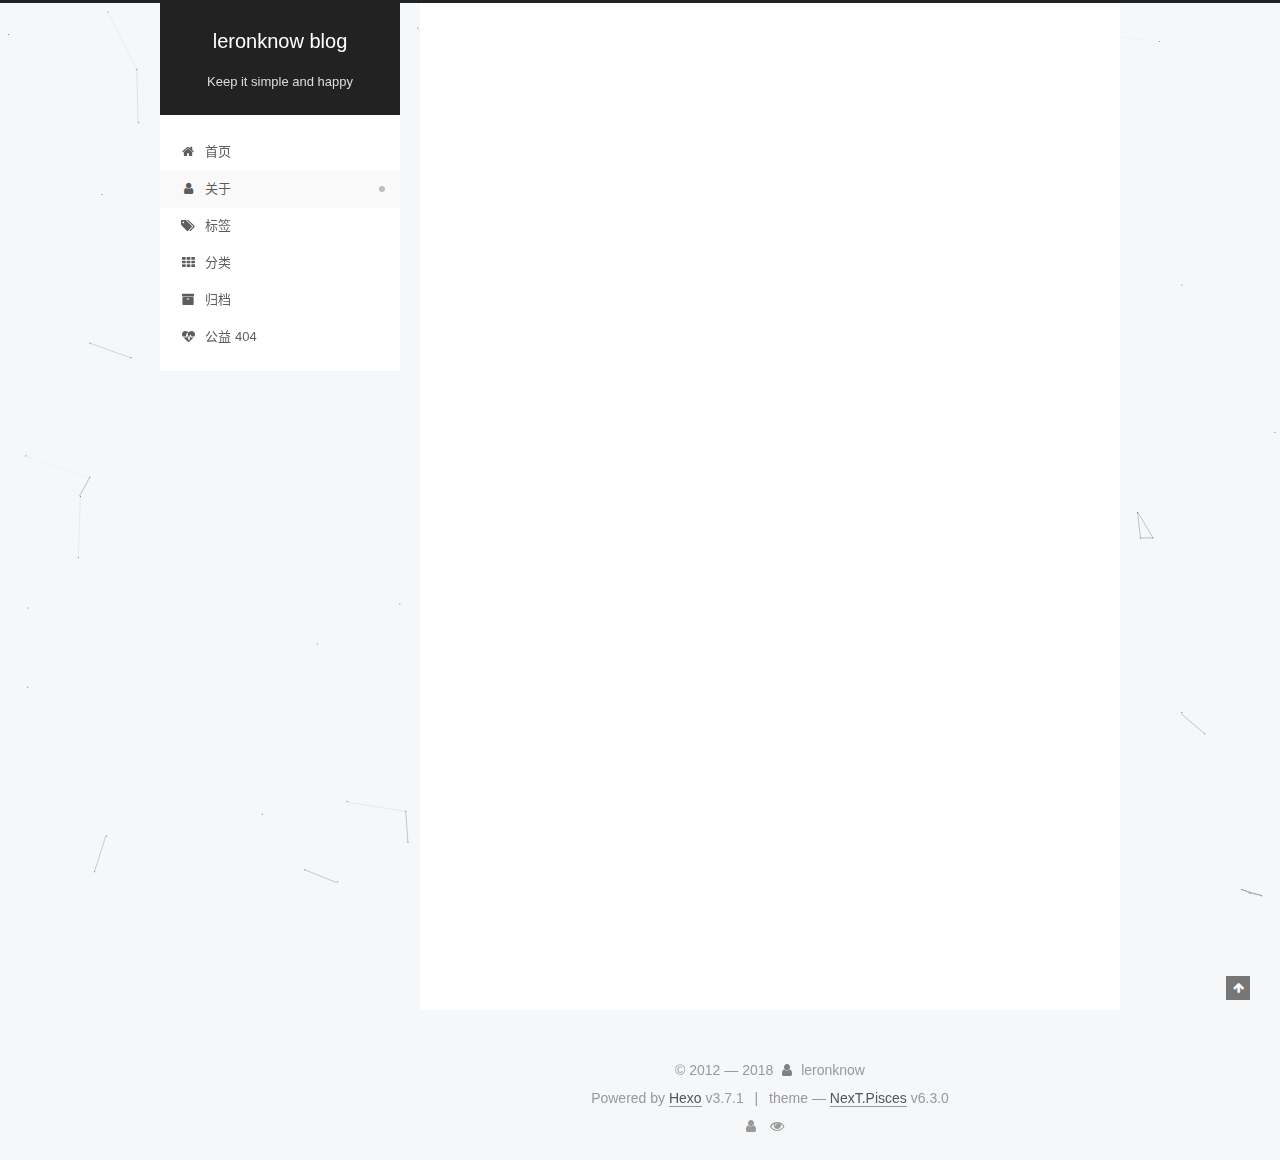
==== commit cd8a0d61: "Site updated: 2018-07-24 10:16:20" ====
--- a/about/index.html
+++ b/about/index.html
@@ -108,17 +108,17 @@
 
 
 
-  <meta name="description" content="关于我Leronknow，贵州遵义人，现在混迹于贵阳，欢迎来贵阳勾搭我，web developer，现专注研究项目架构和区块链方向。 经历2017.01~now 茅台电商高级前端工程师 2014.03~2016.04 longmaster在longmaster的php工程师，主要负责互联网医院项目的开发、管理后台、API的开发工作。主要用php、mysql、flightphp、jQuery、boo">
+  <meta name="description" content="关于我Leronknow，贵州遵义人，现在混迹于贵阳，欢迎来贵阳勾搭我，web developer，现专注研究项目架构和区块链方向。 经历2017.01~now 茅台电商 高级前端工程师云商App H5页面的维护，开发精品采购v1.0 的前端开发；内部财务对账系统设计和开发；维护商城wap2.0主要使用java、spring boot、reactjs、antd、mysql等。 2014.03~20">
 <meta property="og:type" content="website">
 <meta property="og:title" content="关于我">
 <meta property="og:url" content="http://leronknow.github.io/about/index.html">
 <meta property="og:site_name" content="leronknow blog">
-<meta property="og:description" content="关于我Leronknow，贵州遵义人，现在混迹于贵阳，欢迎来贵阳勾搭我，web developer，现专注研究项目架构和区块链方向。 经历2017.01~now 茅台电商高级前端工程师 2014.03~2016.04 longmaster在longmaster的php工程师，主要负责互联网医院项目的开发、管理后台、API的开发工作。主要用php、mysql、flightphp、jQuery、boo">
+<meta property="og:description" content="关于我Leronknow，贵州遵义人，现在混迹于贵阳，欢迎来贵阳勾搭我，web developer，现专注研究项目架构和区块链方向。 经历2017.01~now 茅台电商 高级前端工程师云商App H5页面的维护，开发精品采购v1.0 的前端开发；内部财务对账系统设计和开发；维护商城wap2.0主要使用java、spring boot、reactjs、antd、mysql等。 2014.03~20">
 <meta property="og:locale" content="zh-CN">
-<meta property="og:updated_time" content="2018-07-21T14:31:25.033Z">
+<meta property="og:updated_time" content="2018-07-22T05:42:10.380Z">
 <meta name="twitter:card" content="summary">
 <meta name="twitter:title" content="关于我">
-<meta name="twitter:description" content="关于我Leronknow，贵州遵义人，现在混迹于贵阳，欢迎来贵阳勾搭我，web developer，现专注研究项目架构和区块链方向。 经历2017.01~now 茅台电商高级前端工程师 2014.03~2016.04 longmaster在longmaster的php工程师，主要负责互联网医院项目的开发、管理后台、API的开发工作。主要用php、mysql、flightphp、jQuery、boo">
+<meta name="twitter:description" content="关于我Leronknow，贵州遵义人，现在混迹于贵阳，欢迎来贵阳勾搭我，web developer，现专注研究项目架构和区块链方向。 经历2017.01~now 茅台电商 高级前端工程师云商App H5页面的维护，开发精品采购v1.0 的前端开发；内部财务对账系统设计和开发；维护商城wap2.0主要使用java、spring boot、reactjs、antd、mysql等。 2014.03~20">
 
 
 
@@ -351,11 +351,11 @@
         
         
           <h2 id="关于我"><a href="#关于我" class="headerlink" title="关于我"></a>关于我</h2><p>Leronknow，贵州遵义人，现在混迹于贵阳，欢迎来贵阳勾搭我，web developer，现专注研究项目架构和区块链方向。</p>
-<h2 id="经历"><a href="#经历" class="headerlink" title="经历"></a>经历</h2><p>2017.01~now <a href="http://www.emaotai.cn" target="_blank" rel="noopener">茅台电商</a><br>高级前端工程师</p>
-<p>2014.03~2016.04 <a href="http://www.admaster.com.cn" target="_blank" rel="noopener">longmaster</a><br>在longmaster的php工程师，主要负责互联网医院项目的开发、管理后台、API的开发工作。<br>主要用php、mysql、flightphp、jQuery、bootstrap、node等。</p>
-<p>2012.11~2014.02 <a href="http://www.admaster.com.cn" target="_blank" rel="noopener">admaster</a><br>在admaster的web工程师，主要负责admaster的trackmaster产品线api接口、管理后台、insightmaster等模块的开发和维护工作。<br>主要用ruby、mysql、sinatra、jQuery、backbonejs、bootstrap、css等。</p>
-<p>2012.04~2012.10 舒望网络科技<br>担任web/android 工程师，属于创业公司；主要负责泡周末产品的部分pc端开发、android客户端工作。<br>主要用ruby on rails、mysql、adnroid、jQuery、bootstrap等。</p>
-<p>2011.10~2012.03 <a href="http://www.21at.com.cn" target="_blank" rel="noopener">二十一世纪</a><br>担任java 实习工程师；主要负责公司当时的某个地产项目的文档、测试和修复、bug工作。<br>主要用 java、struts 2、spring、mysql、jQuery、jsp等。</p>
+<h2 id="经历"><a href="#经历" class="headerlink" title="经历"></a>经历</h2><p>2017.01~now <a href="http://www.emaotai.cn" target="_blank" rel="noopener">茅台电商</a> 高级前端工程师<br>云商App H5页面的维护，开发精品采购v1.0 的前端开发；内部财务对账系统设计和开发；维护商城wap2.0<br>主要使用java、spring boot、reactjs、antd、mysql等。</p>
+<p>2014.03~2016.04 <a href="http://www.longmaster.com.cn" target="_blank" rel="noopener">longmaster</a> php工程师/项目经理<br>整个互联网医院项目的开发、管理后台、API的开发工作。<br>主要用php、mysql、flightphp、jQuery、bootstrap、node等。</p>
+<p>2012.11~2014.02 <a href="http://www.admaster.com.cn" target="_blank" rel="noopener">admaster</a> web工程师<br>负责admaster的trackmaster产品线api接口、管理后台、insightmaster等模块的开发和维护工作。<br>主要用ruby、mysql、sinatra、jQuery、backbonejs、bootstrap、css等。</p>
+<p>2012.04~2012.10 舒望网络科技 web/android 工程师<br>属于创业公司；主要负责泡周末产品的部分pc端开发、android客户端工作。<br>主要用ruby on rails、mysql、adnroid、jQuery、bootstrap等。</p>
+<p>2011.10~2012.03 <a href="http://www.21at.com.cn" target="_blank" rel="noopener">二十一世纪</a> java 实习工程师<br>负责公司当时的某个地产项目的文档、测试和修复、bug工作。<br>主要用 java、struts 2、spring、mysql、jQuery、jsp等。</p>
 
         
       </div>
@@ -444,6 +444,19 @@
               
 
               
+                
+                
+                <div class="site-state-item site-state-tags">
+                  <a href="/tags/index.html">
+                    
+                    
+                      
+                    
+                    <span class="site-state-item-count">1</span>
+                    <span class="site-state-item-name">标签</span>
+                  </a>
+                </div>
+              
             </nav>
           
 
@@ -519,7 +532,7 @@
 
     <footer id="footer" class="footer">
       <div class="footer-inner">
-        <div class="copyright">&copy; <span itemprop="copyrightYear">2018</span>
+        <div class="copyright">&copy; 2012 &mdash; <span itemprop="copyrightYear">2018</span>
   <span class="with-love" id="animate">
     <i class="fa fa-user"></i>
   </span>
--- a/css/main.css
+++ b/css/main.css
@@ -1837,7 +1837,7 @@
   width: 4px;
   height: 4px;
   border-radius: 50%;
-  background: #5005db;
+  background: #1669e2;
 }
 .links-of-blogroll {
   font-size: 13px;
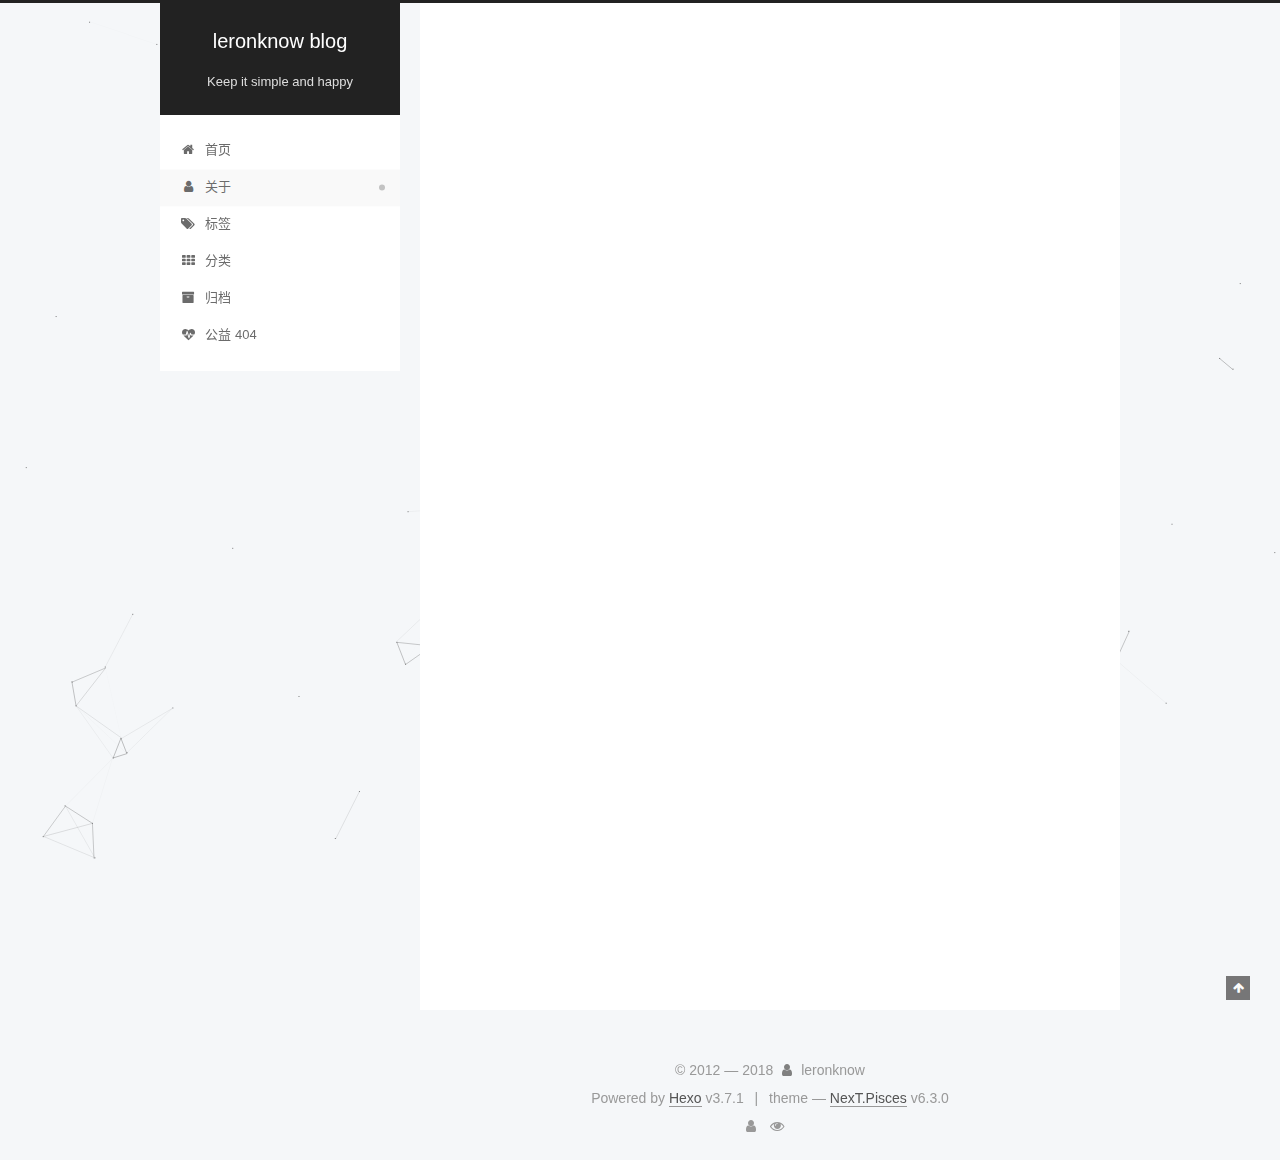
==== commit 3253e0dd: "Update index.html" ====
--- a/about/index.html
+++ b/about/index.html
@@ -118,7 +118,7 @@
 <meta property="og:updated_time" content="2018-07-22T05:42:10.380Z">
 <meta name="twitter:card" content="summary">
 <meta name="twitter:title" content="关于我">
-<meta name="twitter:description" content="关于我Leronknow，贵州遵义人，现在混迹于贵阳，欢迎来贵阳勾搭我，web developer，现专注研究项目架构和区块链方向。 经历2017.01~now 茅台电商 高级前端工程师云商App H5页面的维护，开发精品采购v1.0 的前端开发；内部财务对账系统设计和开发；维护商城wap2.0主要使用java、spring boot、reactjs、antd、mysql等。 2014.03~20">
+<meta name="twitter:description" content="关于我Leronknow，贵州遵义人，现在混迹于贵阳，欢迎来贵阳勾搭我，web developer，现专注研究项目架构和大数据。 经历2017.01~now 茅台电商 高级前端工程师云商App H5页面的维护，开发精品采购v1.0 的前端开发；内部财务对账系统设计和开发；维护商城wap2.0主要使用java、spring boot、reactjs、antd、mysql等。 2014.03~20">
 
 
 
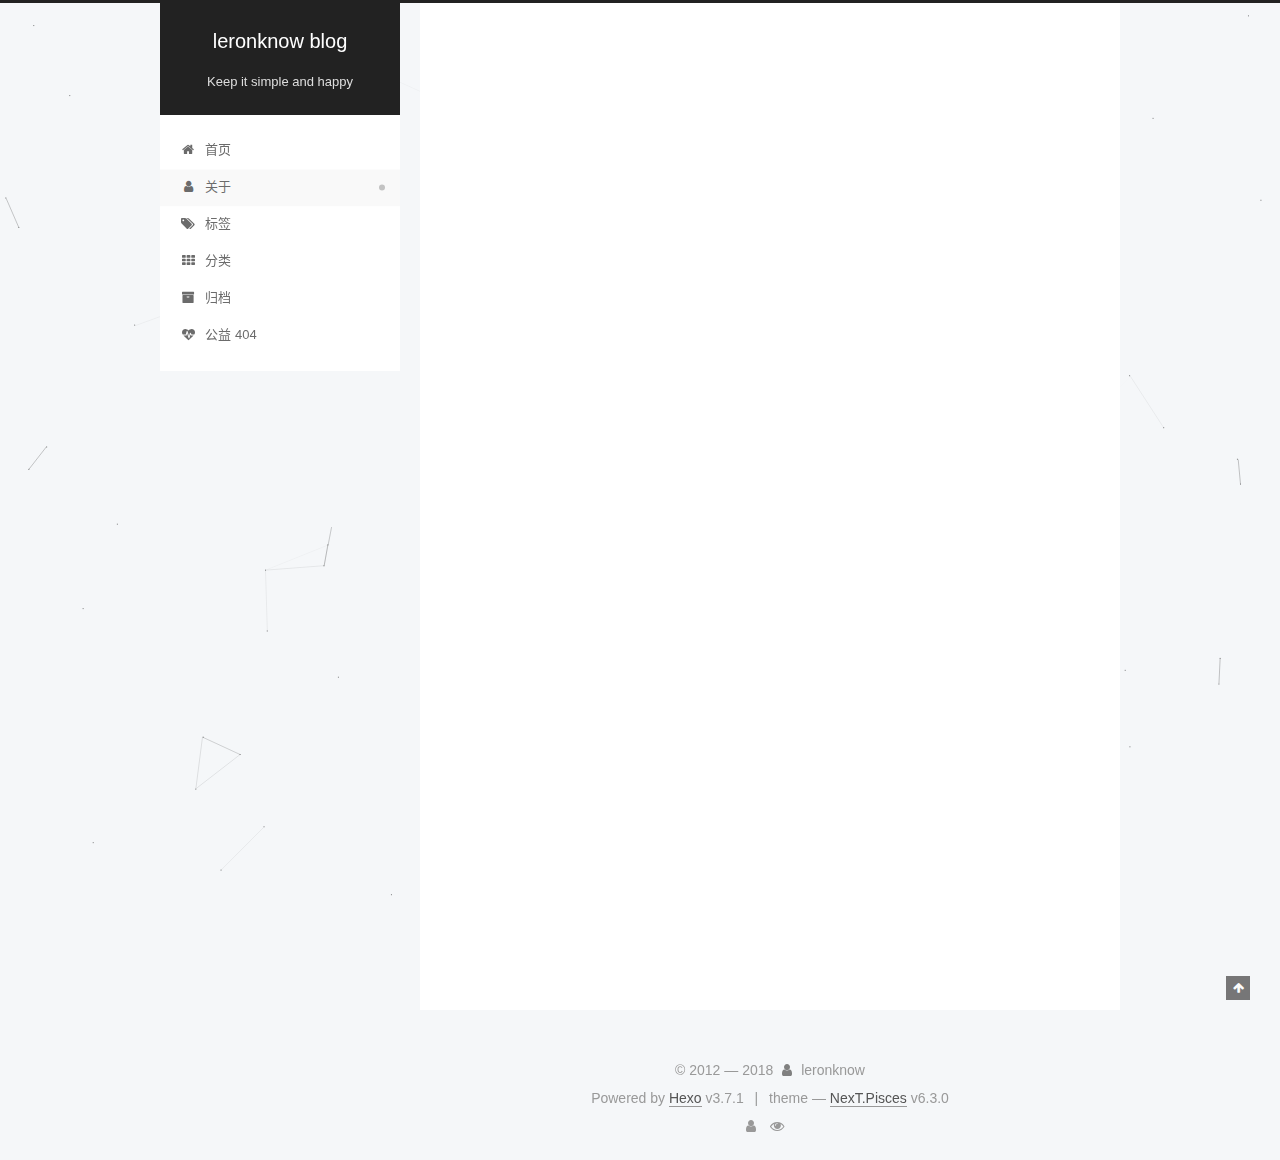
==== commit c520276a: "Update index.html" ====
--- a/about/index.html
+++ b/about/index.html
@@ -351,7 +351,7 @@
         
         
           <h2 id="关于我"><a href="#关于我" class="headerlink" title="关于我"></a>关于我</h2><p>Leronknow，贵州遵义人，现在混迹于贵阳，欢迎来贵阳勾搭我，web developer，现专注研究项目架构和区块链方向。</p>
-<h2 id="经历"><a href="#经历" class="headerlink" title="经历"></a>经历</h2><p>2017.01~now <a href="http://www.emaotai.cn" target="_blank" rel="noopener">茅台电商</a> 高级前端工程师<br>云商App H5页面的维护，开发精品采购v1.0 的前端开发；内部财务对账系统设计和开发；维护商城wap2.0<br>主要使用java、spring boot、reactjs、antd、mysql等。</p>
+<h2 id="经历"><a href="#经历" class="headerlink" title="经历"></a>经历</h2><p>2017.01~2020.01 <a href="http://www.emaotai.cn" target="_blank" rel="noopener">茅台电商</a> 高级前端工程师<br>云商App H5页面的维护，开发精品采购v1.0 的前端开发；内部财务对账系统设计和开发；维护商城wap2.0<br>主要使用java、spring boot、reactjs、antd、mysql等。</p>
 <p>2014.03~2016.04 <a href="http://www.longmaster.com.cn" target="_blank" rel="noopener">longmaster</a> php工程师/项目经理<br>整个互联网医院项目的开发、管理后台、API的开发工作。<br>主要用php、mysql、flightphp、jQuery、bootstrap、node等。</p>
 <p>2012.11~2014.02 <a href="http://www.admaster.com.cn" target="_blank" rel="noopener">admaster</a> web工程师<br>负责admaster的trackmaster产品线api接口、管理后台、insightmaster等模块的开发和维护工作。<br>主要用ruby、mysql、sinatra、jQuery、backbonejs、bootstrap、css等。</p>
 <p>2012.04~2012.10 舒望网络科技 web/android 工程师<br>属于创业公司；主要负责泡周末产品的部分pc端开发、android客户端工作。<br>主要用ruby on rails、mysql、adnroid、jQuery、bootstrap等。</p>
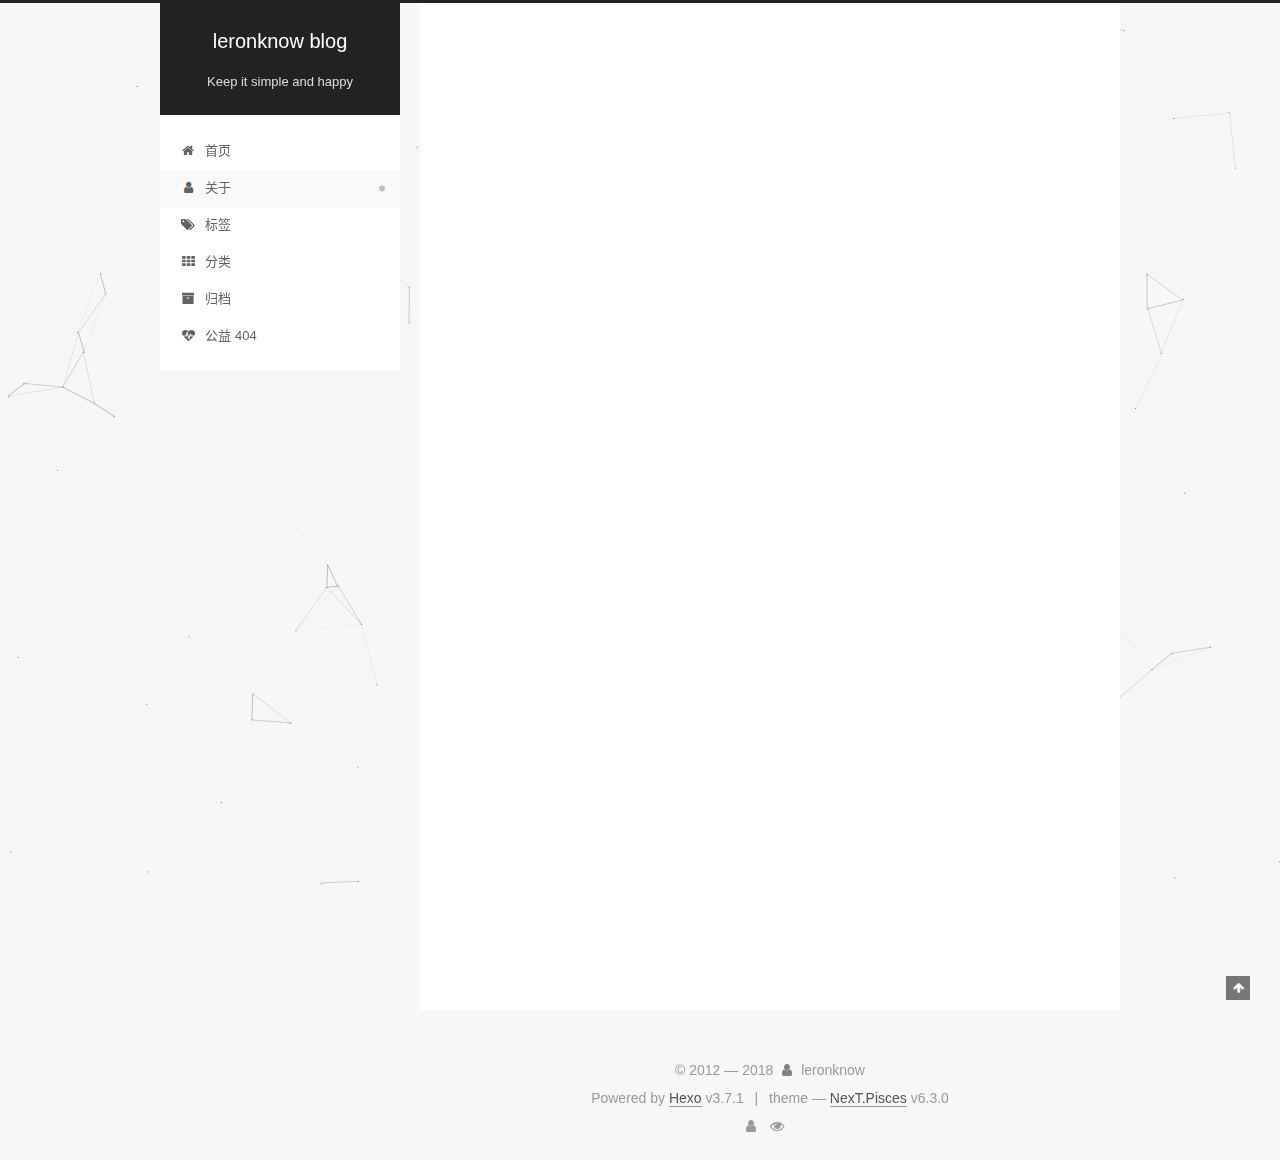
==== commit a74e4373: "Update index.html" ====
--- a/about/index.html
+++ b/about/index.html
@@ -351,7 +351,7 @@
         
         
           <h2 id="关于我"><a href="#关于我" class="headerlink" title="关于我"></a>关于我</h2><p>Leronknow，贵州遵义人，现在混迹于贵阳，欢迎来贵阳勾搭我，web developer，现专注研究项目架构和区块链方向。</p>
-<h2 id="经历"><a href="#经历" class="headerlink" title="经历"></a>经历</h2><p>2017.01~2020.01 <a href="http://www.emaotai.cn" target="_blank" rel="noopener">茅台电商</a> 高级前端工程师<br>云商App H5页面的维护，开发精品采购v1.0 的前端开发；内部财务对账系统设计和开发；维护商城wap2.0<br>主要使用java、spring boot、reactjs、antd、mysql等。</p>
+<h2 id="经历"><a href="#经历" class="headerlink" title="经历"></a>经历</h2><p>2017.01~2020.01 <a href="http://www.emaotai.cn" target="_blank" rel="noopener">茅台电商</a> 高级web工程师<br>云商App H5页面的维护，开发精品采购v1.0 的前端开发；内部财务对账系统设计和开发；维护商城wap2.0<br>主要使用java、spring boot、reactjs、antd、mysql等。</p>
 <p>2014.03~2016.04 <a href="http://www.longmaster.com.cn" target="_blank" rel="noopener">longmaster</a> php工程师/项目经理<br>整个互联网医院项目的开发、管理后台、API的开发工作。<br>主要用php、mysql、flightphp、jQuery、bootstrap、node等。</p>
 <p>2012.11~2014.02 <a href="http://www.admaster.com.cn" target="_blank" rel="noopener">admaster</a> web工程师<br>负责admaster的trackmaster产品线api接口、管理后台、insightmaster等模块的开发和维护工作。<br>主要用ruby、mysql、sinatra、jQuery、backbonejs、bootstrap、css等。</p>
 <p>2012.04~2012.10 舒望网络科技 web/android 工程师<br>属于创业公司；主要负责泡周末产品的部分pc端开发、android客户端工作。<br>主要用ruby on rails、mysql、adnroid、jQuery、bootstrap等。</p>
